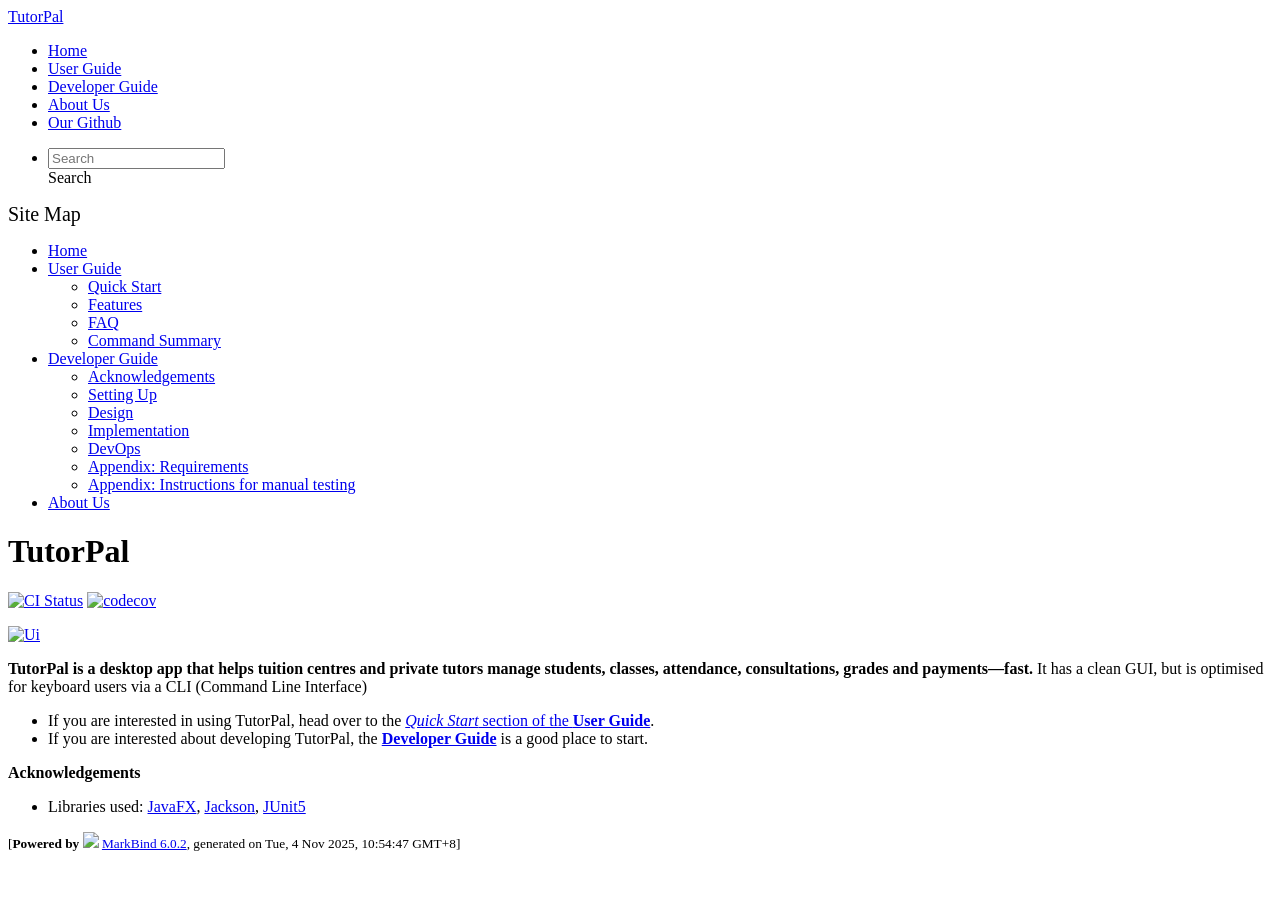
==== index.html @ 35890d3b "deploy: 5331c6a513a31ff2a714fd4c2f15bdac00a0bea6" ====
<!DOCTYPE html>
<html>
<head>
    <meta charset="utf-8">
    <meta http-equiv="X-UA-Compatible" content="IE=edge">
    <meta name="generator" content="MarkBind 6.0.2">
    <meta name="viewport" content="width=device-width, initial-scale=1"><title>TutorPal</title> <link rel="stylesheet" href="/tp/markbind/css/bootstrap.min.css"> <link rel="stylesheet" href="/tp/markbind/fontawesome/css/all.min.css"> <link rel="stylesheet" href="/tp/markbind/glyphicons/css/bootstrap-glyphicons.min.css"><link rel="stylesheet" href="/tp/markbind/css/codeblock-light.min.css"><link rel="stylesheet" href="/tp/markbind/css/markbind.min.css"><link rel="stylesheet" href="/tp/plugins/markbind-plugin-anchors/markbind-plugin-anchors.css"><link rel="stylesheet" href="/tp/plugins/markbind-plugin-tree/markbind-plugin-tree.css">
    
  <link rel="stylesheet" href="/tp/stylesheets/main.css">
<link rel="icon" href="/tp/images/SeEduLogo.png"></head>
<script>
  const baseUrl = '/tp'
</script>
<body >
<div id="app"><!--[--><header sticky><div data-v-2dc82f13><nav class="navbar navbar-expand-md d-print-none navbar-dark bg-dark" data-v-2dc82f13><div class="container-fluid" data-v-2dc82f13><div class="navbar-left" data-v-2dc82f13><!--[--><a href="/tp/index.html" title="Home" class="navbar-brand">TutorPal</a><!--]--></div><div class="navbar-default" data-v-2dc82f13><ul class="navbar-nav me-auto mt-2 mt-lg-0" data-v-2dc82f13><!--[--> <li><a href="/tp/index.html" class="nav-link">Home</a></li> <li><a href="/tp/UserGuide.html" class="nav-link">User Guide</a></li> <li><a href="/tp/DeveloperGuide.html" class="nav-link">Developer Guide</a></li> <li><a href="/tp/AboutUs.html" class="nav-link">About Us</a></li> <li><a href="https://github.com/AY2526S1-CS2103T-F11-2/tp/" target="_blank" class="nav-link"><span>Our Github</span></a></li> <!--]--></ul></div><ul class="navbar-nav navbar-right" data-v-2dc82f13><!--[--><li><form class="navbar-form"><div style="position:relative;" class="dropdown" data-v-00e26d0a><!--[--><input value="" data-bs-toggle="dropdown" type="text" class="form-control" placeholder="Search" autocomplete="off" data-v-00e26d0a><div class="form-control placeholder-div-hidden" data-v-00e26d0a>Search</div><!--]--><ul class="dropdown-menu search-dropdown-menu dropdown-menu-hidden dropdown-menu-end" data-v-00e26d0a><!--[--><!--]--></ul></div></form></li><!--]--></ul></div></nav><div style="display:none;" class="lower-navbar-container" data-v-2dc82f13><!--[--><!----><!----><!--]--></div></div></header> <div id="flex-body"><nav id="site-nav" data-v-6b1b63d2><!--[--><div class="site-nav-top"><div class="fw-bold mb-2" style="font-size:1.25rem;">Site Map</div></div> <div class="nav-component slim-scroll"><div class="site-nav-root"><!--[--><ul class="site-nav-list site-nav-list-root" data-v-6b1b63d2><!--[--><li><div class="site-nav-default-list-item site-nav-list-item-0" onclick="handleSiteNavClick(this)"><a href="/tp/index.html">Home</a></div></li> <li><div class="site-nav-default-list-item site-nav-list-item-0" onclick="handleSiteNavClick(this)"><a href="/tp/UserGuide.html">User Guide</a> <div class="site-nav-dropdown-btn-container"><i class="site-nav-dropdown-btn-icon site-nav-rotate-icon" onclick="handleSiteNavClick(this.parentNode.parentNode, false); event.stopPropagation();"><span class="glyphicon glyphicon-menu-down" aria-hidden="true"></span></i></div></div><ul class="site-nav-dropdown-container site-nav-dropdown-container-open site-nav-list"><li><div class="site-nav-default-list-item site-nav-list-item-1" onclick="handleSiteNavClick(this)"><a href="/tp/UserGuide.html#quick-start">Quick Start</a></div></li> <li><div class="site-nav-default-list-item site-nav-list-item-1" onclick="handleSiteNavClick(this)"><a href="/tp/UserGuide.html#features">Features</a></div></li> <li><div class="site-nav-default-list-item site-nav-list-item-1" onclick="handleSiteNavClick(this)"><a href="/tp/UserGuide.html#faq">FAQ</a></div></li> <li><div class="site-nav-default-list-item site-nav-list-item-1" onclick="handleSiteNavClick(this)"><a href="/tp/UserGuide.html#command-summary">Command Summary</a></div></li></ul></li> <li><div class="site-nav-default-list-item site-nav-list-item-0" onclick="handleSiteNavClick(this)"><a href="/tp/DeveloperGuide.html">Developer Guide</a> <div class="site-nav-dropdown-btn-container"><i class="site-nav-dropdown-btn-icon site-nav-rotate-icon" onclick="handleSiteNavClick(this.parentNode.parentNode, false); event.stopPropagation();"><span class="glyphicon glyphicon-menu-down" aria-hidden="true"></span></i></div></div><ul class="site-nav-dropdown-container site-nav-dropdown-container-open site-nav-list"><li><div class="site-nav-default-list-item site-nav-list-item-1" onclick="handleSiteNavClick(this)"><a href="/tp/DeveloperGuide.html#acknowledgements">Acknowledgements</a></div></li> <li><div class="site-nav-default-list-item site-nav-list-item-1" onclick="handleSiteNavClick(this)"><a href="/tp/DeveloperGuide.html#setting-up-getting-started">Setting Up</a></div></li> <li><div class="site-nav-default-list-item site-nav-list-item-1" onclick="handleSiteNavClick(this)"><a href="/tp/DeveloperGuide.html#design">Design</a></div></li> <li><div class="site-nav-default-list-item site-nav-list-item-1" onclick="handleSiteNavClick(this)"><a href="/tp/DeveloperGuide.html#implementation">Implementation</a></div></li> <li><div class="site-nav-default-list-item site-nav-list-item-1" onclick="handleSiteNavClick(this)"><a href="/tp/DeveloperGuide.html#documentation-logging-testing-configuration-dev-ops">DevOps</a></div></li> <li><div class="site-nav-default-list-item site-nav-list-item-1" onclick="handleSiteNavClick(this)"><a href="/tp/DeveloperGuide.html#appendix-requirements">Appendix: Requirements</a></div></li> <li><div class="site-nav-default-list-item site-nav-list-item-1" onclick="handleSiteNavClick(this)"><a href="/tp/DeveloperGuide.html#appendix-instructions-for-manual-testing">Appendix: Instructions for manual testing</a></div></li></ul></li> <li><div class="site-nav-default-list-item site-nav-list-item-0" onclick="handleSiteNavClick(this)"><a href="/tp/AboutUs.html">About Us</a></div></li><!--]--><!--v-if--></ul><!--]--></div></div><!--]--><!--v-if--></nav> <div id="content-wrapper"><h1 id="tutorpal">TutorPal<a class="fa fa-anchor" href="#tutorpal" onclick="event.stopPropagation()"></a></h1> <p><a href="https://github.com/se-edu/addressbook-level3/actions"><img src="https://github.com/se-edu/addressbook-level3/workflows/Java%20CI/badge.svg" alt="CI Status" class="img-fluid"></a> <a href="https://codecov.io/gh/se-edu/addressbook-level3"><img src="https://codecov.io/gh/se-edu/addressbook-level3/branch/master/graph/badge.svg" alt="codecov" class="img-fluid"></a></p> <p><a href="/tp/images/Ui.png" target="_self"><img src="/tp/images/Ui.png" alt="Ui" class="img-fluid"></a></p> <p><strong>TutorPal is a desktop app that helps tuition centres and
private tutors manage students, classes, attendance, consultations,
grades and payments—fast.</strong>
It has a clean GUI, but is optimised for keyboard users via a CLI (Command Line Interface)</p> <ul><li>If you are interested in using TutorPal, head over to the <a href="/tp/UserGuide.html#quick-start"><em>Quick Start</em> section of the <strong>User Guide</strong></a>.</li> <li>If you are interested about developing TutorPal, the <a href="/tp/DeveloperGuide.html"><strong>Developer Guide</strong></a> is a good place to start.</li></ul> <p><strong>Acknowledgements</strong></p> <ul><li>Libraries used: <a href="https://openjfx.io/">JavaFX</a>, <a href="https://github.com/FasterXML/jackson">Jackson</a>, <a href="https://github.com/junit-team/junit5">JUnit5</a></li></ul></div> <nav id="page-nav" data-v-6b1b63d2><!--[--><div class="nav-component slim-scroll"></div><!--]--><!--v-if--></nav> <div class="scroll-top-button fa-lg d-print-none" style="display:none;bottom:2%;right:2%;position:fixed;" aria-hidden="true"><!--[--><i class="fas fa-arrow-circle-up"></i><!--]--></div></div> <footer><div class="text-center"><small>[<span><strong>Powered by</strong></span> <img src="https://markbind.org/favicon.ico" width="30"> <a href="https://markbind.org/">MarkBind 6.0.2</a>, generated on Tue, 4 Nov 2025, 10:54:47 GMT+8]</small></div></footer><!--]--></div>
</body><script src="/tp/markbind/js/bootstrap-utility.min.js"></script>
<script src="/tp/markbind/js/polyfill.min.js"></script>
<script src="/tp/markbind/js/vue.global.prod.min.js"></script>
<script src="/tp/markbind/js/markbind.min.js"></script>
<script src="index.page-vue-render.js"></script>
<script>
  MarkBind.setupWithSearch()
</script>
</html>
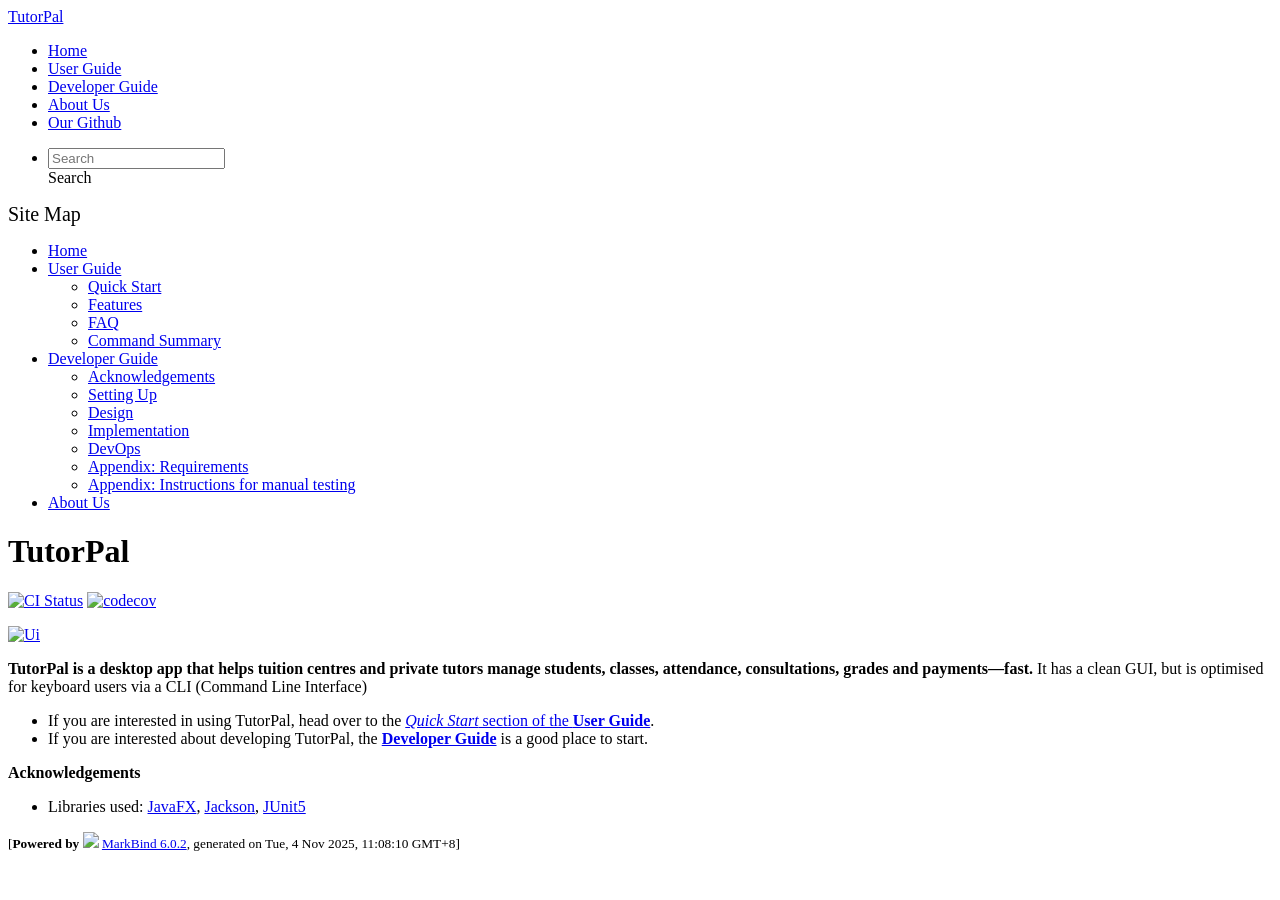
==== commit a95b32be: "deploy: de6df5395a0c52f2ced80271413b5a631f205298" ====
--- a/index.html
+++ b/index.html
@@ -15,7 +15,7 @@
 <div id="app"><!--[--><header sticky><div data-v-2dc82f13><nav class="navbar navbar-expand-md d-print-none navbar-dark bg-dark" data-v-2dc82f13><div class="container-fluid" data-v-2dc82f13><div class="navbar-left" data-v-2dc82f13><!--[--><a href="/tp/index.html" title="Home" class="navbar-brand">TutorPal</a><!--]--></div><div class="navbar-default" data-v-2dc82f13><ul class="navbar-nav me-auto mt-2 mt-lg-0" data-v-2dc82f13><!--[--> <li><a href="/tp/index.html" class="nav-link">Home</a></li> <li><a href="/tp/UserGuide.html" class="nav-link">User Guide</a></li> <li><a href="/tp/DeveloperGuide.html" class="nav-link">Developer Guide</a></li> <li><a href="/tp/AboutUs.html" class="nav-link">About Us</a></li> <li><a href="https://github.com/AY2526S1-CS2103T-F11-2/tp/" target="_blank" class="nav-link"><span>Our Github</span></a></li> <!--]--></ul></div><ul class="navbar-nav navbar-right" data-v-2dc82f13><!--[--><li><form class="navbar-form"><div style="position:relative;" class="dropdown" data-v-00e26d0a><!--[--><input value="" data-bs-toggle="dropdown" type="text" class="form-control" placeholder="Search" autocomplete="off" data-v-00e26d0a><div class="form-control placeholder-div-hidden" data-v-00e26d0a>Search</div><!--]--><ul class="dropdown-menu search-dropdown-menu dropdown-menu-hidden dropdown-menu-end" data-v-00e26d0a><!--[--><!--]--></ul></div></form></li><!--]--></ul></div></nav><div style="display:none;" class="lower-navbar-container" data-v-2dc82f13><!--[--><!----><!----><!--]--></div></div></header> <div id="flex-body"><nav id="site-nav" data-v-6b1b63d2><!--[--><div class="site-nav-top"><div class="fw-bold mb-2" style="font-size:1.25rem;">Site Map</div></div> <div class="nav-component slim-scroll"><div class="site-nav-root"><!--[--><ul class="site-nav-list site-nav-list-root" data-v-6b1b63d2><!--[--><li><div class="site-nav-default-list-item site-nav-list-item-0" onclick="handleSiteNavClick(this)"><a href="/tp/index.html">Home</a></div></li> <li><div class="site-nav-default-list-item site-nav-list-item-0" onclick="handleSiteNavClick(this)"><a href="/tp/UserGuide.html">User Guide</a> <div class="site-nav-dropdown-btn-container"><i class="site-nav-dropdown-btn-icon site-nav-rotate-icon" onclick="handleSiteNavClick(this.parentNode.parentNode, false); event.stopPropagation();"><span class="glyphicon glyphicon-menu-down" aria-hidden="true"></span></i></div></div><ul class="site-nav-dropdown-container site-nav-dropdown-container-open site-nav-list"><li><div class="site-nav-default-list-item site-nav-list-item-1" onclick="handleSiteNavClick(this)"><a href="/tp/UserGuide.html#quick-start">Quick Start</a></div></li> <li><div class="site-nav-default-list-item site-nav-list-item-1" onclick="handleSiteNavClick(this)"><a href="/tp/UserGuide.html#features">Features</a></div></li> <li><div class="site-nav-default-list-item site-nav-list-item-1" onclick="handleSiteNavClick(this)"><a href="/tp/UserGuide.html#faq">FAQ</a></div></li> <li><div class="site-nav-default-list-item site-nav-list-item-1" onclick="handleSiteNavClick(this)"><a href="/tp/UserGuide.html#command-summary">Command Summary</a></div></li></ul></li> <li><div class="site-nav-default-list-item site-nav-list-item-0" onclick="handleSiteNavClick(this)"><a href="/tp/DeveloperGuide.html">Developer Guide</a> <div class="site-nav-dropdown-btn-container"><i class="site-nav-dropdown-btn-icon site-nav-rotate-icon" onclick="handleSiteNavClick(this.parentNode.parentNode, false); event.stopPropagation();"><span class="glyphicon glyphicon-menu-down" aria-hidden="true"></span></i></div></div><ul class="site-nav-dropdown-container site-nav-dropdown-container-open site-nav-list"><li><div class="site-nav-default-list-item site-nav-list-item-1" onclick="handleSiteNavClick(this)"><a href="/tp/DeveloperGuide.html#acknowledgements">Acknowledgements</a></div></li> <li><div class="site-nav-default-list-item site-nav-list-item-1" onclick="handleSiteNavClick(this)"><a href="/tp/DeveloperGuide.html#setting-up-getting-started">Setting Up</a></div></li> <li><div class="site-nav-default-list-item site-nav-list-item-1" onclick="handleSiteNavClick(this)"><a href="/tp/DeveloperGuide.html#design">Design</a></div></li> <li><div class="site-nav-default-list-item site-nav-list-item-1" onclick="handleSiteNavClick(this)"><a href="/tp/DeveloperGuide.html#implementation">Implementation</a></div></li> <li><div class="site-nav-default-list-item site-nav-list-item-1" onclick="handleSiteNavClick(this)"><a href="/tp/DeveloperGuide.html#documentation-logging-testing-configuration-dev-ops">DevOps</a></div></li> <li><div class="site-nav-default-list-item site-nav-list-item-1" onclick="handleSiteNavClick(this)"><a href="/tp/DeveloperGuide.html#appendix-requirements">Appendix: Requirements</a></div></li> <li><div class="site-nav-default-list-item site-nav-list-item-1" onclick="handleSiteNavClick(this)"><a href="/tp/DeveloperGuide.html#appendix-instructions-for-manual-testing">Appendix: Instructions for manual testing</a></div></li></ul></li> <li><div class="site-nav-default-list-item site-nav-list-item-0" onclick="handleSiteNavClick(this)"><a href="/tp/AboutUs.html">About Us</a></div></li><!--]--><!--v-if--></ul><!--]--></div></div><!--]--><!--v-if--></nav> <div id="content-wrapper"><h1 id="tutorpal">TutorPal<a class="fa fa-anchor" href="#tutorpal" onclick="event.stopPropagation()"></a></h1> <p><a href="https://github.com/se-edu/addressbook-level3/actions"><img src="https://github.com/se-edu/addressbook-level3/workflows/Java%20CI/badge.svg" alt="CI Status" class="img-fluid"></a> <a href="https://codecov.io/gh/se-edu/addressbook-level3"><img src="https://codecov.io/gh/se-edu/addressbook-level3/branch/master/graph/badge.svg" alt="codecov" class="img-fluid"></a></p> <p><a href="/tp/images/Ui.png" target="_self"><img src="/tp/images/Ui.png" alt="Ui" class="img-fluid"></a></p> <p><strong>TutorPal is a desktop app that helps tuition centres and
 private tutors manage students, classes, attendance, consultations,
 grades and payments—fast.</strong>
-It has a clean GUI, but is optimised for keyboard users via a CLI (Command Line Interface)</p> <ul><li>If you are interested in using TutorPal, head over to the <a href="/tp/UserGuide.html#quick-start"><em>Quick Start</em> section of the <strong>User Guide</strong></a>.</li> <li>If you are interested about developing TutorPal, the <a href="/tp/DeveloperGuide.html"><strong>Developer Guide</strong></a> is a good place to start.</li></ul> <p><strong>Acknowledgements</strong></p> <ul><li>Libraries used: <a href="https://openjfx.io/">JavaFX</a>, <a href="https://github.com/FasterXML/jackson">Jackson</a>, <a href="https://github.com/junit-team/junit5">JUnit5</a></li></ul></div> <nav id="page-nav" data-v-6b1b63d2><!--[--><div class="nav-component slim-scroll"></div><!--]--><!--v-if--></nav> <div class="scroll-top-button fa-lg d-print-none" style="display:none;bottom:2%;right:2%;position:fixed;" aria-hidden="true"><!--[--><i class="fas fa-arrow-circle-up"></i><!--]--></div></div> <footer><div class="text-center"><small>[<span><strong>Powered by</strong></span> <img src="https://markbind.org/favicon.ico" width="30"> <a href="https://markbind.org/">MarkBind 6.0.2</a>, generated on Tue, 4 Nov 2025, 10:54:47 GMT+8]</small></div></footer><!--]--></div>
+It has a clean GUI, but is optimised for keyboard users via a CLI (Command Line Interface)</p> <ul><li>If you are interested in using TutorPal, head over to the <a href="/tp/UserGuide.html#quick-start"><em>Quick Start</em> section of the <strong>User Guide</strong></a>.</li> <li>If you are interested about developing TutorPal, the <a href="/tp/DeveloperGuide.html"><strong>Developer Guide</strong></a> is a good place to start.</li></ul> <p><strong>Acknowledgements</strong></p> <ul><li>Libraries used: <a href="https://openjfx.io/">JavaFX</a>, <a href="https://github.com/FasterXML/jackson">Jackson</a>, <a href="https://github.com/junit-team/junit5">JUnit5</a></li></ul></div> <nav id="page-nav" data-v-6b1b63d2><!--[--><div class="nav-component slim-scroll"></div><!--]--><!--v-if--></nav> <div class="scroll-top-button fa-lg d-print-none" style="display:none;bottom:2%;right:2%;position:fixed;" aria-hidden="true"><!--[--><i class="fas fa-arrow-circle-up"></i><!--]--></div></div> <footer><div class="text-center"><small>[<span><strong>Powered by</strong></span> <img src="https://markbind.org/favicon.ico" width="30"> <a href="https://markbind.org/">MarkBind 6.0.2</a>, generated on Tue, 4 Nov 2025, 11:08:10 GMT+8]</small></div></footer><!--]--></div>
 </body><script src="/tp/markbind/js/bootstrap-utility.min.js"></script>
 <script src="/tp/markbind/js/polyfill.min.js"></script>
 <script src="/tp/markbind/js/vue.global.prod.min.js"></script>
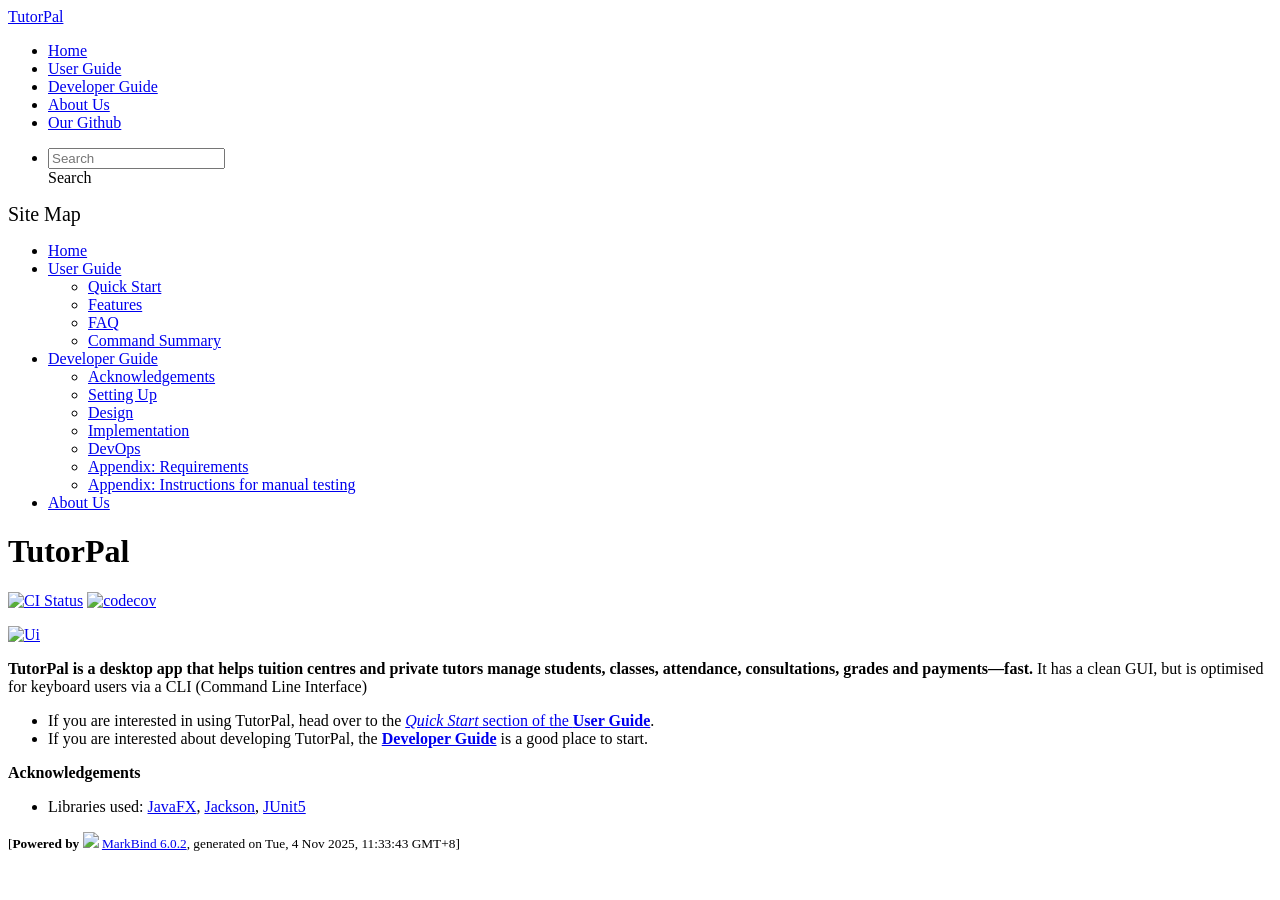
==== commit 2af66240: "deploy: 13dc72e215490f3f77871e82ad3a92ab6d94c599" ====
--- a/index.html
+++ b/index.html
@@ -15,7 +15,7 @@
 <div id="app"><!--[--><header sticky><div data-v-2dc82f13><nav class="navbar navbar-expand-md d-print-none navbar-dark bg-dark" data-v-2dc82f13><div class="container-fluid" data-v-2dc82f13><div class="navbar-left" data-v-2dc82f13><!--[--><a href="/tp/index.html" title="Home" class="navbar-brand">TutorPal</a><!--]--></div><div class="navbar-default" data-v-2dc82f13><ul class="navbar-nav me-auto mt-2 mt-lg-0" data-v-2dc82f13><!--[--> <li><a href="/tp/index.html" class="nav-link">Home</a></li> <li><a href="/tp/UserGuide.html" class="nav-link">User Guide</a></li> <li><a href="/tp/DeveloperGuide.html" class="nav-link">Developer Guide</a></li> <li><a href="/tp/AboutUs.html" class="nav-link">About Us</a></li> <li><a href="https://github.com/AY2526S1-CS2103T-F11-2/tp/" target="_blank" class="nav-link"><span>Our Github</span></a></li> <!--]--></ul></div><ul class="navbar-nav navbar-right" data-v-2dc82f13><!--[--><li><form class="navbar-form"><div style="position:relative;" class="dropdown" data-v-00e26d0a><!--[--><input value="" data-bs-toggle="dropdown" type="text" class="form-control" placeholder="Search" autocomplete="off" data-v-00e26d0a><div class="form-control placeholder-div-hidden" data-v-00e26d0a>Search</div><!--]--><ul class="dropdown-menu search-dropdown-menu dropdown-menu-hidden dropdown-menu-end" data-v-00e26d0a><!--[--><!--]--></ul></div></form></li><!--]--></ul></div></nav><div style="display:none;" class="lower-navbar-container" data-v-2dc82f13><!--[--><!----><!----><!--]--></div></div></header> <div id="flex-body"><nav id="site-nav" data-v-6b1b63d2><!--[--><div class="site-nav-top"><div class="fw-bold mb-2" style="font-size:1.25rem;">Site Map</div></div> <div class="nav-component slim-scroll"><div class="site-nav-root"><!--[--><ul class="site-nav-list site-nav-list-root" data-v-6b1b63d2><!--[--><li><div class="site-nav-default-list-item site-nav-list-item-0" onclick="handleSiteNavClick(this)"><a href="/tp/index.html">Home</a></div></li> <li><div class="site-nav-default-list-item site-nav-list-item-0" onclick="handleSiteNavClick(this)"><a href="/tp/UserGuide.html">User Guide</a> <div class="site-nav-dropdown-btn-container"><i class="site-nav-dropdown-btn-icon site-nav-rotate-icon" onclick="handleSiteNavClick(this.parentNode.parentNode, false); event.stopPropagation();"><span class="glyphicon glyphicon-menu-down" aria-hidden="true"></span></i></div></div><ul class="site-nav-dropdown-container site-nav-dropdown-container-open site-nav-list"><li><div class="site-nav-default-list-item site-nav-list-item-1" onclick="handleSiteNavClick(this)"><a href="/tp/UserGuide.html#quick-start">Quick Start</a></div></li> <li><div class="site-nav-default-list-item site-nav-list-item-1" onclick="handleSiteNavClick(this)"><a href="/tp/UserGuide.html#features">Features</a></div></li> <li><div class="site-nav-default-list-item site-nav-list-item-1" onclick="handleSiteNavClick(this)"><a href="/tp/UserGuide.html#faq">FAQ</a></div></li> <li><div class="site-nav-default-list-item site-nav-list-item-1" onclick="handleSiteNavClick(this)"><a href="/tp/UserGuide.html#command-summary">Command Summary</a></div></li></ul></li> <li><div class="site-nav-default-list-item site-nav-list-item-0" onclick="handleSiteNavClick(this)"><a href="/tp/DeveloperGuide.html">Developer Guide</a> <div class="site-nav-dropdown-btn-container"><i class="site-nav-dropdown-btn-icon site-nav-rotate-icon" onclick="handleSiteNavClick(this.parentNode.parentNode, false); event.stopPropagation();"><span class="glyphicon glyphicon-menu-down" aria-hidden="true"></span></i></div></div><ul class="site-nav-dropdown-container site-nav-dropdown-container-open site-nav-list"><li><div class="site-nav-default-list-item site-nav-list-item-1" onclick="handleSiteNavClick(this)"><a href="/tp/DeveloperGuide.html#acknowledgements">Acknowledgements</a></div></li> <li><div class="site-nav-default-list-item site-nav-list-item-1" onclick="handleSiteNavClick(this)"><a href="/tp/DeveloperGuide.html#setting-up-getting-started">Setting Up</a></div></li> <li><div class="site-nav-default-list-item site-nav-list-item-1" onclick="handleSiteNavClick(this)"><a href="/tp/DeveloperGuide.html#design">Design</a></div></li> <li><div class="site-nav-default-list-item site-nav-list-item-1" onclick="handleSiteNavClick(this)"><a href="/tp/DeveloperGuide.html#implementation">Implementation</a></div></li> <li><div class="site-nav-default-list-item site-nav-list-item-1" onclick="handleSiteNavClick(this)"><a href="/tp/DeveloperGuide.html#documentation-logging-testing-configuration-dev-ops">DevOps</a></div></li> <li><div class="site-nav-default-list-item site-nav-list-item-1" onclick="handleSiteNavClick(this)"><a href="/tp/DeveloperGuide.html#appendix-requirements">Appendix: Requirements</a></div></li> <li><div class="site-nav-default-list-item site-nav-list-item-1" onclick="handleSiteNavClick(this)"><a href="/tp/DeveloperGuide.html#appendix-instructions-for-manual-testing">Appendix: Instructions for manual testing</a></div></li></ul></li> <li><div class="site-nav-default-list-item site-nav-list-item-0" onclick="handleSiteNavClick(this)"><a href="/tp/AboutUs.html">About Us</a></div></li><!--]--><!--v-if--></ul><!--]--></div></div><!--]--><!--v-if--></nav> <div id="content-wrapper"><h1 id="tutorpal">TutorPal<a class="fa fa-anchor" href="#tutorpal" onclick="event.stopPropagation()"></a></h1> <p><a href="https://github.com/se-edu/addressbook-level3/actions"><img src="https://github.com/se-edu/addressbook-level3/workflows/Java%20CI/badge.svg" alt="CI Status" class="img-fluid"></a> <a href="https://codecov.io/gh/se-edu/addressbook-level3"><img src="https://codecov.io/gh/se-edu/addressbook-level3/branch/master/graph/badge.svg" alt="codecov" class="img-fluid"></a></p> <p><a href="/tp/images/Ui.png" target="_self"><img src="/tp/images/Ui.png" alt="Ui" class="img-fluid"></a></p> <p><strong>TutorPal is a desktop app that helps tuition centres and
 private tutors manage students, classes, attendance, consultations,
 grades and payments—fast.</strong>
-It has a clean GUI, but is optimised for keyboard users via a CLI (Command Line Interface)</p> <ul><li>If you are interested in using TutorPal, head over to the <a href="/tp/UserGuide.html#quick-start"><em>Quick Start</em> section of the <strong>User Guide</strong></a>.</li> <li>If you are interested about developing TutorPal, the <a href="/tp/DeveloperGuide.html"><strong>Developer Guide</strong></a> is a good place to start.</li></ul> <p><strong>Acknowledgements</strong></p> <ul><li>Libraries used: <a href="https://openjfx.io/">JavaFX</a>, <a href="https://github.com/FasterXML/jackson">Jackson</a>, <a href="https://github.com/junit-team/junit5">JUnit5</a></li></ul></div> <nav id="page-nav" data-v-6b1b63d2><!--[--><div class="nav-component slim-scroll"></div><!--]--><!--v-if--></nav> <div class="scroll-top-button fa-lg d-print-none" style="display:none;bottom:2%;right:2%;position:fixed;" aria-hidden="true"><!--[--><i class="fas fa-arrow-circle-up"></i><!--]--></div></div> <footer><div class="text-center"><small>[<span><strong>Powered by</strong></span> <img src="https://markbind.org/favicon.ico" width="30"> <a href="https://markbind.org/">MarkBind 6.0.2</a>, generated on Tue, 4 Nov 2025, 11:08:10 GMT+8]</small></div></footer><!--]--></div>
+It has a clean GUI, but is optimised for keyboard users via a CLI (Command Line Interface)</p> <ul><li>If you are interested in using TutorPal, head over to the <a href="/tp/UserGuide.html#quick-start"><em>Quick Start</em> section of the <strong>User Guide</strong></a>.</li> <li>If you are interested about developing TutorPal, the <a href="/tp/DeveloperGuide.html"><strong>Developer Guide</strong></a> is a good place to start.</li></ul> <p><strong>Acknowledgements</strong></p> <ul><li>Libraries used: <a href="https://openjfx.io/">JavaFX</a>, <a href="https://github.com/FasterXML/jackson">Jackson</a>, <a href="https://github.com/junit-team/junit5">JUnit5</a></li></ul></div> <nav id="page-nav" data-v-6b1b63d2><!--[--><div class="nav-component slim-scroll"></div><!--]--><!--v-if--></nav> <div class="scroll-top-button fa-lg d-print-none" style="display:none;bottom:2%;right:2%;position:fixed;" aria-hidden="true"><!--[--><i class="fas fa-arrow-circle-up"></i><!--]--></div></div> <footer><div class="text-center"><small>[<span><strong>Powered by</strong></span> <img src="https://markbind.org/favicon.ico" width="30"> <a href="https://markbind.org/">MarkBind 6.0.2</a>, generated on Tue, 4 Nov 2025, 11:33:43 GMT+8]</small></div></footer><!--]--></div>
 </body><script src="/tp/markbind/js/bootstrap-utility.min.js"></script>
 <script src="/tp/markbind/js/polyfill.min.js"></script>
 <script src="/tp/markbind/js/vue.global.prod.min.js"></script>
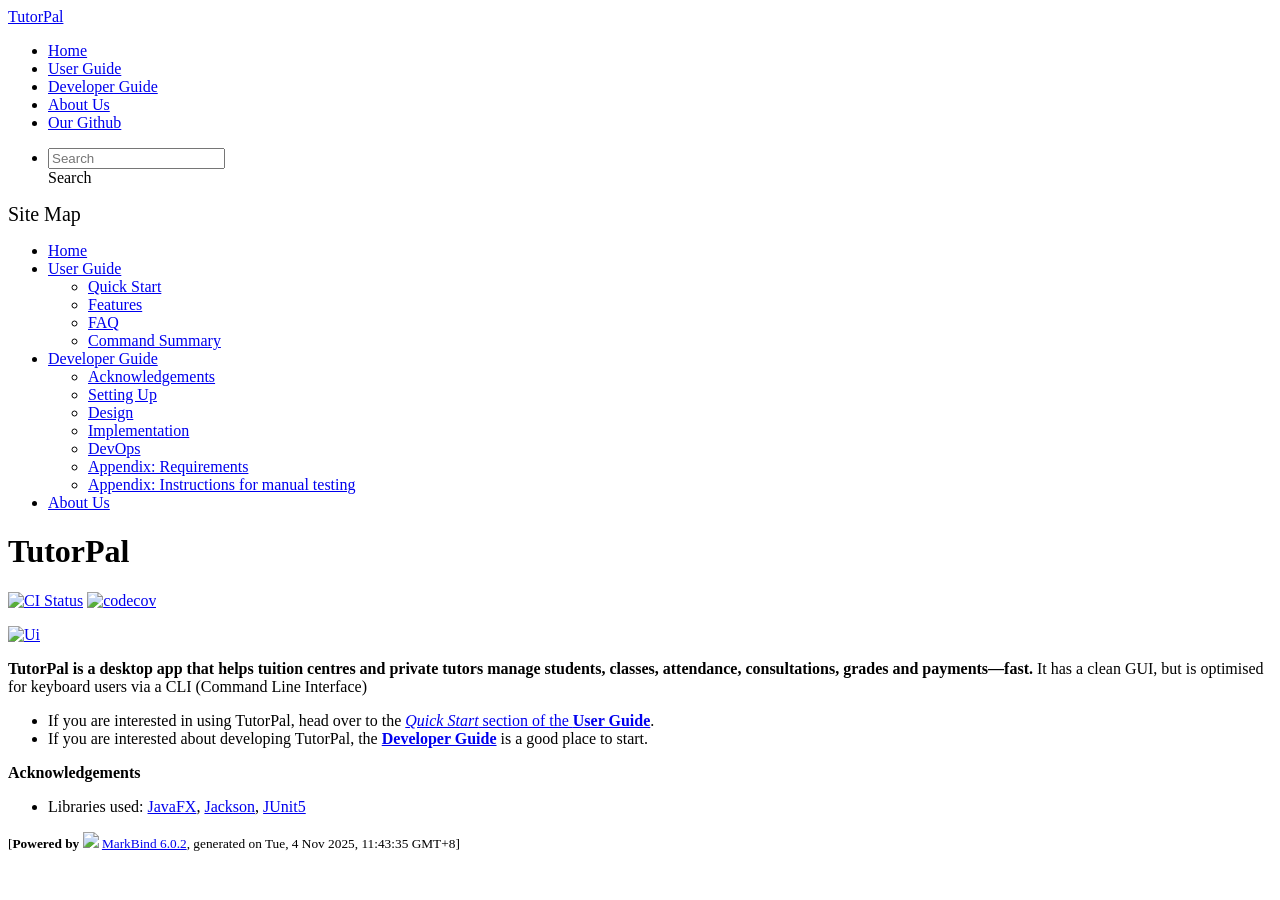
==== commit 6ff0592e: "deploy: 3fb3d4c4ee68ea5bd006fadc5003fff955e5c120" ====
--- a/index.html
+++ b/index.html
@@ -15,7 +15,7 @@
 <div id="app"><!--[--><header sticky><div data-v-2dc82f13><nav class="navbar navbar-expand-md d-print-none navbar-dark bg-dark" data-v-2dc82f13><div class="container-fluid" data-v-2dc82f13><div class="navbar-left" data-v-2dc82f13><!--[--><a href="/tp/index.html" title="Home" class="navbar-brand">TutorPal</a><!--]--></div><div class="navbar-default" data-v-2dc82f13><ul class="navbar-nav me-auto mt-2 mt-lg-0" data-v-2dc82f13><!--[--> <li><a href="/tp/index.html" class="nav-link">Home</a></li> <li><a href="/tp/UserGuide.html" class="nav-link">User Guide</a></li> <li><a href="/tp/DeveloperGuide.html" class="nav-link">Developer Guide</a></li> <li><a href="/tp/AboutUs.html" class="nav-link">About Us</a></li> <li><a href="https://github.com/AY2526S1-CS2103T-F11-2/tp/" target="_blank" class="nav-link"><span>Our Github</span></a></li> <!--]--></ul></div><ul class="navbar-nav navbar-right" data-v-2dc82f13><!--[--><li><form class="navbar-form"><div style="position:relative;" class="dropdown" data-v-00e26d0a><!--[--><input value="" data-bs-toggle="dropdown" type="text" class="form-control" placeholder="Search" autocomplete="off" data-v-00e26d0a><div class="form-control placeholder-div-hidden" data-v-00e26d0a>Search</div><!--]--><ul class="dropdown-menu search-dropdown-menu dropdown-menu-hidden dropdown-menu-end" data-v-00e26d0a><!--[--><!--]--></ul></div></form></li><!--]--></ul></div></nav><div style="display:none;" class="lower-navbar-container" data-v-2dc82f13><!--[--><!----><!----><!--]--></div></div></header> <div id="flex-body"><nav id="site-nav" data-v-6b1b63d2><!--[--><div class="site-nav-top"><div class="fw-bold mb-2" style="font-size:1.25rem;">Site Map</div></div> <div class="nav-component slim-scroll"><div class="site-nav-root"><!--[--><ul class="site-nav-list site-nav-list-root" data-v-6b1b63d2><!--[--><li><div class="site-nav-default-list-item site-nav-list-item-0" onclick="handleSiteNavClick(this)"><a href="/tp/index.html">Home</a></div></li> <li><div class="site-nav-default-list-item site-nav-list-item-0" onclick="handleSiteNavClick(this)"><a href="/tp/UserGuide.html">User Guide</a> <div class="site-nav-dropdown-btn-container"><i class="site-nav-dropdown-btn-icon site-nav-rotate-icon" onclick="handleSiteNavClick(this.parentNode.parentNode, false); event.stopPropagation();"><span class="glyphicon glyphicon-menu-down" aria-hidden="true"></span></i></div></div><ul class="site-nav-dropdown-container site-nav-dropdown-container-open site-nav-list"><li><div class="site-nav-default-list-item site-nav-list-item-1" onclick="handleSiteNavClick(this)"><a href="/tp/UserGuide.html#quick-start">Quick Start</a></div></li> <li><div class="site-nav-default-list-item site-nav-list-item-1" onclick="handleSiteNavClick(this)"><a href="/tp/UserGuide.html#features">Features</a></div></li> <li><div class="site-nav-default-list-item site-nav-list-item-1" onclick="handleSiteNavClick(this)"><a href="/tp/UserGuide.html#faq">FAQ</a></div></li> <li><div class="site-nav-default-list-item site-nav-list-item-1" onclick="handleSiteNavClick(this)"><a href="/tp/UserGuide.html#command-summary">Command Summary</a></div></li></ul></li> <li><div class="site-nav-default-list-item site-nav-list-item-0" onclick="handleSiteNavClick(this)"><a href="/tp/DeveloperGuide.html">Developer Guide</a> <div class="site-nav-dropdown-btn-container"><i class="site-nav-dropdown-btn-icon site-nav-rotate-icon" onclick="handleSiteNavClick(this.parentNode.parentNode, false); event.stopPropagation();"><span class="glyphicon glyphicon-menu-down" aria-hidden="true"></span></i></div></div><ul class="site-nav-dropdown-container site-nav-dropdown-container-open site-nav-list"><li><div class="site-nav-default-list-item site-nav-list-item-1" onclick="handleSiteNavClick(this)"><a href="/tp/DeveloperGuide.html#acknowledgements">Acknowledgements</a></div></li> <li><div class="site-nav-default-list-item site-nav-list-item-1" onclick="handleSiteNavClick(this)"><a href="/tp/DeveloperGuide.html#setting-up-getting-started">Setting Up</a></div></li> <li><div class="site-nav-default-list-item site-nav-list-item-1" onclick="handleSiteNavClick(this)"><a href="/tp/DeveloperGuide.html#design">Design</a></div></li> <li><div class="site-nav-default-list-item site-nav-list-item-1" onclick="handleSiteNavClick(this)"><a href="/tp/DeveloperGuide.html#implementation">Implementation</a></div></li> <li><div class="site-nav-default-list-item site-nav-list-item-1" onclick="handleSiteNavClick(this)"><a href="/tp/DeveloperGuide.html#documentation-logging-testing-configuration-dev-ops">DevOps</a></div></li> <li><div class="site-nav-default-list-item site-nav-list-item-1" onclick="handleSiteNavClick(this)"><a href="/tp/DeveloperGuide.html#appendix-requirements">Appendix: Requirements</a></div></li> <li><div class="site-nav-default-list-item site-nav-list-item-1" onclick="handleSiteNavClick(this)"><a href="/tp/DeveloperGuide.html#appendix-instructions-for-manual-testing">Appendix: Instructions for manual testing</a></div></li></ul></li> <li><div class="site-nav-default-list-item site-nav-list-item-0" onclick="handleSiteNavClick(this)"><a href="/tp/AboutUs.html">About Us</a></div></li><!--]--><!--v-if--></ul><!--]--></div></div><!--]--><!--v-if--></nav> <div id="content-wrapper"><h1 id="tutorpal">TutorPal<a class="fa fa-anchor" href="#tutorpal" onclick="event.stopPropagation()"></a></h1> <p><a href="https://github.com/se-edu/addressbook-level3/actions"><img src="https://github.com/se-edu/addressbook-level3/workflows/Java%20CI/badge.svg" alt="CI Status" class="img-fluid"></a> <a href="https://codecov.io/gh/se-edu/addressbook-level3"><img src="https://codecov.io/gh/se-edu/addressbook-level3/branch/master/graph/badge.svg" alt="codecov" class="img-fluid"></a></p> <p><a href="/tp/images/Ui.png" target="_self"><img src="/tp/images/Ui.png" alt="Ui" class="img-fluid"></a></p> <p><strong>TutorPal is a desktop app that helps tuition centres and
 private tutors manage students, classes, attendance, consultations,
 grades and payments—fast.</strong>
-It has a clean GUI, but is optimised for keyboard users via a CLI (Command Line Interface)</p> <ul><li>If you are interested in using TutorPal, head over to the <a href="/tp/UserGuide.html#quick-start"><em>Quick Start</em> section of the <strong>User Guide</strong></a>.</li> <li>If you are interested about developing TutorPal, the <a href="/tp/DeveloperGuide.html"><strong>Developer Guide</strong></a> is a good place to start.</li></ul> <p><strong>Acknowledgements</strong></p> <ul><li>Libraries used: <a href="https://openjfx.io/">JavaFX</a>, <a href="https://github.com/FasterXML/jackson">Jackson</a>, <a href="https://github.com/junit-team/junit5">JUnit5</a></li></ul></div> <nav id="page-nav" data-v-6b1b63d2><!--[--><div class="nav-component slim-scroll"></div><!--]--><!--v-if--></nav> <div class="scroll-top-button fa-lg d-print-none" style="display:none;bottom:2%;right:2%;position:fixed;" aria-hidden="true"><!--[--><i class="fas fa-arrow-circle-up"></i><!--]--></div></div> <footer><div class="text-center"><small>[<span><strong>Powered by</strong></span> <img src="https://markbind.org/favicon.ico" width="30"> <a href="https://markbind.org/">MarkBind 6.0.2</a>, generated on Tue, 4 Nov 2025, 11:33:43 GMT+8]</small></div></footer><!--]--></div>
+It has a clean GUI, but is optimised for keyboard users via a CLI (Command Line Interface)</p> <ul><li>If you are interested in using TutorPal, head over to the <a href="/tp/UserGuide.html#quick-start"><em>Quick Start</em> section of the <strong>User Guide</strong></a>.</li> <li>If you are interested about developing TutorPal, the <a href="/tp/DeveloperGuide.html"><strong>Developer Guide</strong></a> is a good place to start.</li></ul> <p><strong>Acknowledgements</strong></p> <ul><li>Libraries used: <a href="https://openjfx.io/">JavaFX</a>, <a href="https://github.com/FasterXML/jackson">Jackson</a>, <a href="https://github.com/junit-team/junit5">JUnit5</a></li></ul></div> <nav id="page-nav" data-v-6b1b63d2><!--[--><div class="nav-component slim-scroll"></div><!--]--><!--v-if--></nav> <div class="scroll-top-button fa-lg d-print-none" style="display:none;bottom:2%;right:2%;position:fixed;" aria-hidden="true"><!--[--><i class="fas fa-arrow-circle-up"></i><!--]--></div></div> <footer><div class="text-center"><small>[<span><strong>Powered by</strong></span> <img src="https://markbind.org/favicon.ico" width="30"> <a href="https://markbind.org/">MarkBind 6.0.2</a>, generated on Tue, 4 Nov 2025, 11:43:35 GMT+8]</small></div></footer><!--]--></div>
 </body><script src="/tp/markbind/js/bootstrap-utility.min.js"></script>
 <script src="/tp/markbind/js/polyfill.min.js"></script>
 <script src="/tp/markbind/js/vue.global.prod.min.js"></script>
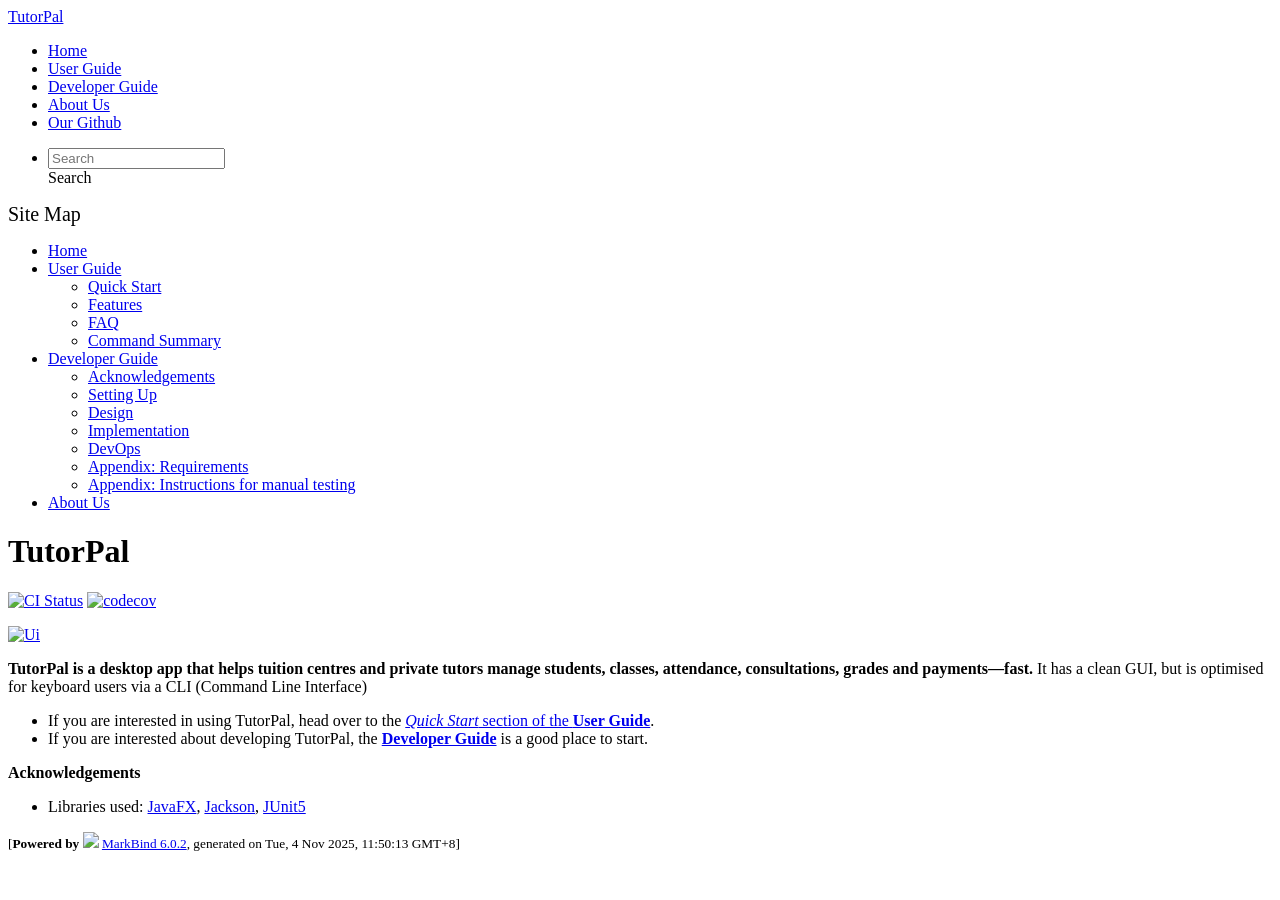
==== commit 42ce104e: "deploy: ecd62d94f8060cb4a406029ac504e047807f4706" ====
--- a/index.html
+++ b/index.html
@@ -15,7 +15,7 @@
 <div id="app"><!--[--><header sticky><div data-v-2dc82f13><nav class="navbar navbar-expand-md d-print-none navbar-dark bg-dark" data-v-2dc82f13><div class="container-fluid" data-v-2dc82f13><div class="navbar-left" data-v-2dc82f13><!--[--><a href="/tp/index.html" title="Home" class="navbar-brand">TutorPal</a><!--]--></div><div class="navbar-default" data-v-2dc82f13><ul class="navbar-nav me-auto mt-2 mt-lg-0" data-v-2dc82f13><!--[--> <li><a href="/tp/index.html" class="nav-link">Home</a></li> <li><a href="/tp/UserGuide.html" class="nav-link">User Guide</a></li> <li><a href="/tp/DeveloperGuide.html" class="nav-link">Developer Guide</a></li> <li><a href="/tp/AboutUs.html" class="nav-link">About Us</a></li> <li><a href="https://github.com/AY2526S1-CS2103T-F11-2/tp/" target="_blank" class="nav-link"><span>Our Github</span></a></li> <!--]--></ul></div><ul class="navbar-nav navbar-right" data-v-2dc82f13><!--[--><li><form class="navbar-form"><div style="position:relative;" class="dropdown" data-v-00e26d0a><!--[--><input value="" data-bs-toggle="dropdown" type="text" class="form-control" placeholder="Search" autocomplete="off" data-v-00e26d0a><div class="form-control placeholder-div-hidden" data-v-00e26d0a>Search</div><!--]--><ul class="dropdown-menu search-dropdown-menu dropdown-menu-hidden dropdown-menu-end" data-v-00e26d0a><!--[--><!--]--></ul></div></form></li><!--]--></ul></div></nav><div style="display:none;" class="lower-navbar-container" data-v-2dc82f13><!--[--><!----><!----><!--]--></div></div></header> <div id="flex-body"><nav id="site-nav" data-v-6b1b63d2><!--[--><div class="site-nav-top"><div class="fw-bold mb-2" style="font-size:1.25rem;">Site Map</div></div> <div class="nav-component slim-scroll"><div class="site-nav-root"><!--[--><ul class="site-nav-list site-nav-list-root" data-v-6b1b63d2><!--[--><li><div class="site-nav-default-list-item site-nav-list-item-0" onclick="handleSiteNavClick(this)"><a href="/tp/index.html">Home</a></div></li> <li><div class="site-nav-default-list-item site-nav-list-item-0" onclick="handleSiteNavClick(this)"><a href="/tp/UserGuide.html">User Guide</a> <div class="site-nav-dropdown-btn-container"><i class="site-nav-dropdown-btn-icon site-nav-rotate-icon" onclick="handleSiteNavClick(this.parentNode.parentNode, false); event.stopPropagation();"><span class="glyphicon glyphicon-menu-down" aria-hidden="true"></span></i></div></div><ul class="site-nav-dropdown-container site-nav-dropdown-container-open site-nav-list"><li><div class="site-nav-default-list-item site-nav-list-item-1" onclick="handleSiteNavClick(this)"><a href="/tp/UserGuide.html#quick-start">Quick Start</a></div></li> <li><div class="site-nav-default-list-item site-nav-list-item-1" onclick="handleSiteNavClick(this)"><a href="/tp/UserGuide.html#features">Features</a></div></li> <li><div class="site-nav-default-list-item site-nav-list-item-1" onclick="handleSiteNavClick(this)"><a href="/tp/UserGuide.html#faq">FAQ</a></div></li> <li><div class="site-nav-default-list-item site-nav-list-item-1" onclick="handleSiteNavClick(this)"><a href="/tp/UserGuide.html#command-summary">Command Summary</a></div></li></ul></li> <li><div class="site-nav-default-list-item site-nav-list-item-0" onclick="handleSiteNavClick(this)"><a href="/tp/DeveloperGuide.html">Developer Guide</a> <div class="site-nav-dropdown-btn-container"><i class="site-nav-dropdown-btn-icon site-nav-rotate-icon" onclick="handleSiteNavClick(this.parentNode.parentNode, false); event.stopPropagation();"><span class="glyphicon glyphicon-menu-down" aria-hidden="true"></span></i></div></div><ul class="site-nav-dropdown-container site-nav-dropdown-container-open site-nav-list"><li><div class="site-nav-default-list-item site-nav-list-item-1" onclick="handleSiteNavClick(this)"><a href="/tp/DeveloperGuide.html#acknowledgements">Acknowledgements</a></div></li> <li><div class="site-nav-default-list-item site-nav-list-item-1" onclick="handleSiteNavClick(this)"><a href="/tp/DeveloperGuide.html#setting-up-getting-started">Setting Up</a></div></li> <li><div class="site-nav-default-list-item site-nav-list-item-1" onclick="handleSiteNavClick(this)"><a href="/tp/DeveloperGuide.html#design">Design</a></div></li> <li><div class="site-nav-default-list-item site-nav-list-item-1" onclick="handleSiteNavClick(this)"><a href="/tp/DeveloperGuide.html#implementation">Implementation</a></div></li> <li><div class="site-nav-default-list-item site-nav-list-item-1" onclick="handleSiteNavClick(this)"><a href="/tp/DeveloperGuide.html#documentation-logging-testing-configuration-dev-ops">DevOps</a></div></li> <li><div class="site-nav-default-list-item site-nav-list-item-1" onclick="handleSiteNavClick(this)"><a href="/tp/DeveloperGuide.html#appendix-requirements">Appendix: Requirements</a></div></li> <li><div class="site-nav-default-list-item site-nav-list-item-1" onclick="handleSiteNavClick(this)"><a href="/tp/DeveloperGuide.html#appendix-instructions-for-manual-testing">Appendix: Instructions for manual testing</a></div></li></ul></li> <li><div class="site-nav-default-list-item site-nav-list-item-0" onclick="handleSiteNavClick(this)"><a href="/tp/AboutUs.html">About Us</a></div></li><!--]--><!--v-if--></ul><!--]--></div></div><!--]--><!--v-if--></nav> <div id="content-wrapper"><h1 id="tutorpal">TutorPal<a class="fa fa-anchor" href="#tutorpal" onclick="event.stopPropagation()"></a></h1> <p><a href="https://github.com/se-edu/addressbook-level3/actions"><img src="https://github.com/se-edu/addressbook-level3/workflows/Java%20CI/badge.svg" alt="CI Status" class="img-fluid"></a> <a href="https://codecov.io/gh/se-edu/addressbook-level3"><img src="https://codecov.io/gh/se-edu/addressbook-level3/branch/master/graph/badge.svg" alt="codecov" class="img-fluid"></a></p> <p><a href="/tp/images/Ui.png" target="_self"><img src="/tp/images/Ui.png" alt="Ui" class="img-fluid"></a></p> <p><strong>TutorPal is a desktop app that helps tuition centres and
 private tutors manage students, classes, attendance, consultations,
 grades and payments—fast.</strong>
-It has a clean GUI, but is optimised for keyboard users via a CLI (Command Line Interface)</p> <ul><li>If you are interested in using TutorPal, head over to the <a href="/tp/UserGuide.html#quick-start"><em>Quick Start</em> section of the <strong>User Guide</strong></a>.</li> <li>If you are interested about developing TutorPal, the <a href="/tp/DeveloperGuide.html"><strong>Developer Guide</strong></a> is a good place to start.</li></ul> <p><strong>Acknowledgements</strong></p> <ul><li>Libraries used: <a href="https://openjfx.io/">JavaFX</a>, <a href="https://github.com/FasterXML/jackson">Jackson</a>, <a href="https://github.com/junit-team/junit5">JUnit5</a></li></ul></div> <nav id="page-nav" data-v-6b1b63d2><!--[--><div class="nav-component slim-scroll"></div><!--]--><!--v-if--></nav> <div class="scroll-top-button fa-lg d-print-none" style="display:none;bottom:2%;right:2%;position:fixed;" aria-hidden="true"><!--[--><i class="fas fa-arrow-circle-up"></i><!--]--></div></div> <footer><div class="text-center"><small>[<span><strong>Powered by</strong></span> <img src="https://markbind.org/favicon.ico" width="30"> <a href="https://markbind.org/">MarkBind 6.0.2</a>, generated on Tue, 4 Nov 2025, 11:43:35 GMT+8]</small></div></footer><!--]--></div>
+It has a clean GUI, but is optimised for keyboard users via a CLI (Command Line Interface)</p> <ul><li>If you are interested in using TutorPal, head over to the <a href="/tp/UserGuide.html#quick-start"><em>Quick Start</em> section of the <strong>User Guide</strong></a>.</li> <li>If you are interested about developing TutorPal, the <a href="/tp/DeveloperGuide.html"><strong>Developer Guide</strong></a> is a good place to start.</li></ul> <p><strong>Acknowledgements</strong></p> <ul><li>Libraries used: <a href="https://openjfx.io/">JavaFX</a>, <a href="https://github.com/FasterXML/jackson">Jackson</a>, <a href="https://github.com/junit-team/junit5">JUnit5</a></li></ul></div> <nav id="page-nav" data-v-6b1b63d2><!--[--><div class="nav-component slim-scroll"></div><!--]--><!--v-if--></nav> <div class="scroll-top-button fa-lg d-print-none" style="display:none;bottom:2%;right:2%;position:fixed;" aria-hidden="true"><!--[--><i class="fas fa-arrow-circle-up"></i><!--]--></div></div> <footer><div class="text-center"><small>[<span><strong>Powered by</strong></span> <img src="https://markbind.org/favicon.ico" width="30"> <a href="https://markbind.org/">MarkBind 6.0.2</a>, generated on Tue, 4 Nov 2025, 11:50:13 GMT+8]</small></div></footer><!--]--></div>
 </body><script src="/tp/markbind/js/bootstrap-utility.min.js"></script>
 <script src="/tp/markbind/js/polyfill.min.js"></script>
 <script src="/tp/markbind/js/vue.global.prod.min.js"></script>
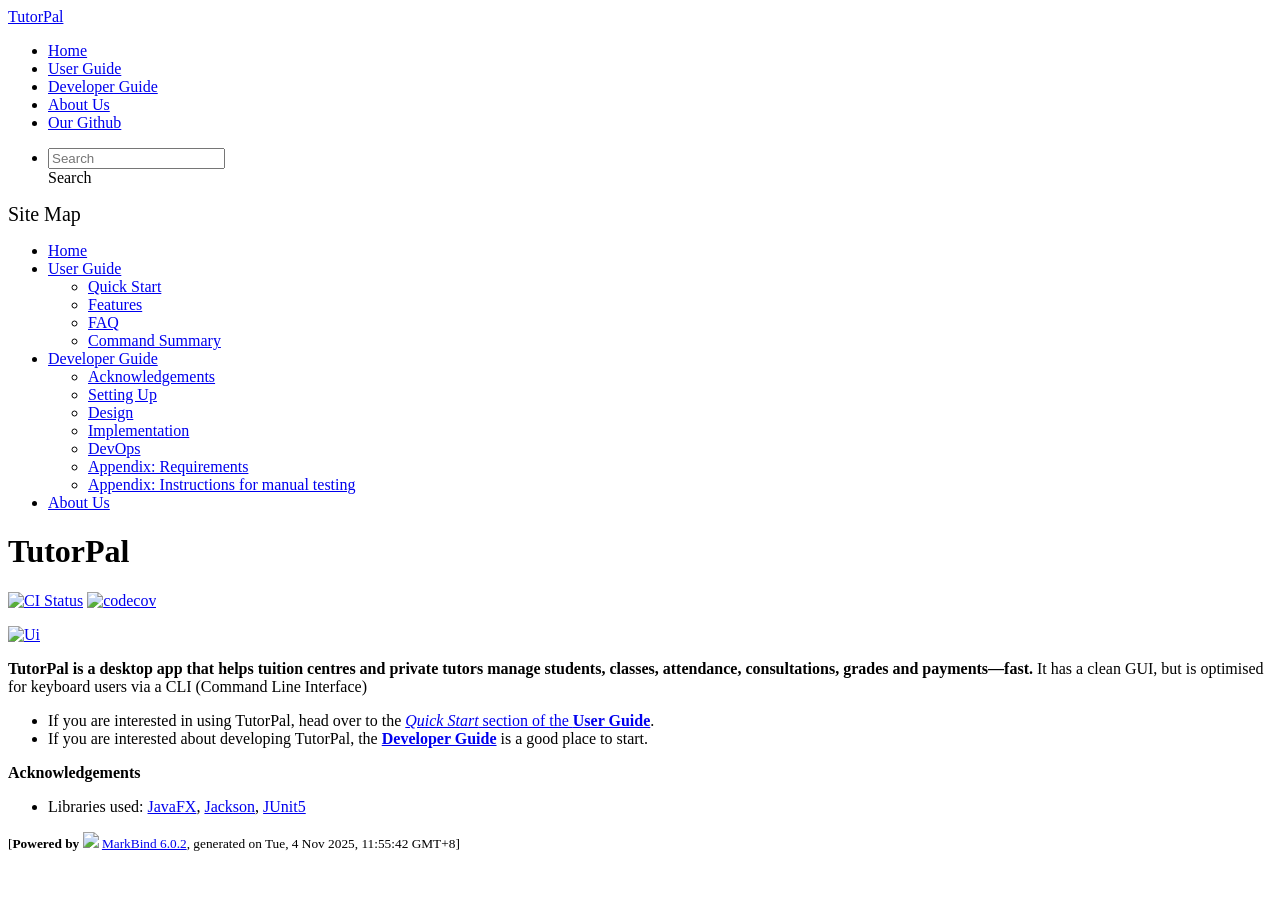
==== commit 236f9215: "deploy: 4c083b11feb5ffa4df9bfddd4c18d7000d34d32a" ====
--- a/index.html
+++ b/index.html
@@ -15,7 +15,7 @@
 <div id="app"><!--[--><header sticky><div data-v-2dc82f13><nav class="navbar navbar-expand-md d-print-none navbar-dark bg-dark" data-v-2dc82f13><div class="container-fluid" data-v-2dc82f13><div class="navbar-left" data-v-2dc82f13><!--[--><a href="/tp/index.html" title="Home" class="navbar-brand">TutorPal</a><!--]--></div><div class="navbar-default" data-v-2dc82f13><ul class="navbar-nav me-auto mt-2 mt-lg-0" data-v-2dc82f13><!--[--> <li><a href="/tp/index.html" class="nav-link">Home</a></li> <li><a href="/tp/UserGuide.html" class="nav-link">User Guide</a></li> <li><a href="/tp/DeveloperGuide.html" class="nav-link">Developer Guide</a></li> <li><a href="/tp/AboutUs.html" class="nav-link">About Us</a></li> <li><a href="https://github.com/AY2526S1-CS2103T-F11-2/tp/" target="_blank" class="nav-link"><span>Our Github</span></a></li> <!--]--></ul></div><ul class="navbar-nav navbar-right" data-v-2dc82f13><!--[--><li><form class="navbar-form"><div style="position:relative;" class="dropdown" data-v-00e26d0a><!--[--><input value="" data-bs-toggle="dropdown" type="text" class="form-control" placeholder="Search" autocomplete="off" data-v-00e26d0a><div class="form-control placeholder-div-hidden" data-v-00e26d0a>Search</div><!--]--><ul class="dropdown-menu search-dropdown-menu dropdown-menu-hidden dropdown-menu-end" data-v-00e26d0a><!--[--><!--]--></ul></div></form></li><!--]--></ul></div></nav><div style="display:none;" class="lower-navbar-container" data-v-2dc82f13><!--[--><!----><!----><!--]--></div></div></header> <div id="flex-body"><nav id="site-nav" data-v-6b1b63d2><!--[--><div class="site-nav-top"><div class="fw-bold mb-2" style="font-size:1.25rem;">Site Map</div></div> <div class="nav-component slim-scroll"><div class="site-nav-root"><!--[--><ul class="site-nav-list site-nav-list-root" data-v-6b1b63d2><!--[--><li><div class="site-nav-default-list-item site-nav-list-item-0" onclick="handleSiteNavClick(this)"><a href="/tp/index.html">Home</a></div></li> <li><div class="site-nav-default-list-item site-nav-list-item-0" onclick="handleSiteNavClick(this)"><a href="/tp/UserGuide.html">User Guide</a> <div class="site-nav-dropdown-btn-container"><i class="site-nav-dropdown-btn-icon site-nav-rotate-icon" onclick="handleSiteNavClick(this.parentNode.parentNode, false); event.stopPropagation();"><span class="glyphicon glyphicon-menu-down" aria-hidden="true"></span></i></div></div><ul class="site-nav-dropdown-container site-nav-dropdown-container-open site-nav-list"><li><div class="site-nav-default-list-item site-nav-list-item-1" onclick="handleSiteNavClick(this)"><a href="/tp/UserGuide.html#quick-start">Quick Start</a></div></li> <li><div class="site-nav-default-list-item site-nav-list-item-1" onclick="handleSiteNavClick(this)"><a href="/tp/UserGuide.html#features">Features</a></div></li> <li><div class="site-nav-default-list-item site-nav-list-item-1" onclick="handleSiteNavClick(this)"><a href="/tp/UserGuide.html#faq">FAQ</a></div></li> <li><div class="site-nav-default-list-item site-nav-list-item-1" onclick="handleSiteNavClick(this)"><a href="/tp/UserGuide.html#command-summary">Command Summary</a></div></li></ul></li> <li><div class="site-nav-default-list-item site-nav-list-item-0" onclick="handleSiteNavClick(this)"><a href="/tp/DeveloperGuide.html">Developer Guide</a> <div class="site-nav-dropdown-btn-container"><i class="site-nav-dropdown-btn-icon site-nav-rotate-icon" onclick="handleSiteNavClick(this.parentNode.parentNode, false); event.stopPropagation();"><span class="glyphicon glyphicon-menu-down" aria-hidden="true"></span></i></div></div><ul class="site-nav-dropdown-container site-nav-dropdown-container-open site-nav-list"><li><div class="site-nav-default-list-item site-nav-list-item-1" onclick="handleSiteNavClick(this)"><a href="/tp/DeveloperGuide.html#acknowledgements">Acknowledgements</a></div></li> <li><div class="site-nav-default-list-item site-nav-list-item-1" onclick="handleSiteNavClick(this)"><a href="/tp/DeveloperGuide.html#setting-up-getting-started">Setting Up</a></div></li> <li><div class="site-nav-default-list-item site-nav-list-item-1" onclick="handleSiteNavClick(this)"><a href="/tp/DeveloperGuide.html#design">Design</a></div></li> <li><div class="site-nav-default-list-item site-nav-list-item-1" onclick="handleSiteNavClick(this)"><a href="/tp/DeveloperGuide.html#implementation">Implementation</a></div></li> <li><div class="site-nav-default-list-item site-nav-list-item-1" onclick="handleSiteNavClick(this)"><a href="/tp/DeveloperGuide.html#documentation-logging-testing-configuration-dev-ops">DevOps</a></div></li> <li><div class="site-nav-default-list-item site-nav-list-item-1" onclick="handleSiteNavClick(this)"><a href="/tp/DeveloperGuide.html#appendix-requirements">Appendix: Requirements</a></div></li> <li><div class="site-nav-default-list-item site-nav-list-item-1" onclick="handleSiteNavClick(this)"><a href="/tp/DeveloperGuide.html#appendix-instructions-for-manual-testing">Appendix: Instructions for manual testing</a></div></li></ul></li> <li><div class="site-nav-default-list-item site-nav-list-item-0" onclick="handleSiteNavClick(this)"><a href="/tp/AboutUs.html">About Us</a></div></li><!--]--><!--v-if--></ul><!--]--></div></div><!--]--><!--v-if--></nav> <div id="content-wrapper"><h1 id="tutorpal">TutorPal<a class="fa fa-anchor" href="#tutorpal" onclick="event.stopPropagation()"></a></h1> <p><a href="https://github.com/se-edu/addressbook-level3/actions"><img src="https://github.com/se-edu/addressbook-level3/workflows/Java%20CI/badge.svg" alt="CI Status" class="img-fluid"></a> <a href="https://codecov.io/gh/se-edu/addressbook-level3"><img src="https://codecov.io/gh/se-edu/addressbook-level3/branch/master/graph/badge.svg" alt="codecov" class="img-fluid"></a></p> <p><a href="/tp/images/Ui.png" target="_self"><img src="/tp/images/Ui.png" alt="Ui" class="img-fluid"></a></p> <p><strong>TutorPal is a desktop app that helps tuition centres and
 private tutors manage students, classes, attendance, consultations,
 grades and payments—fast.</strong>
-It has a clean GUI, but is optimised for keyboard users via a CLI (Command Line Interface)</p> <ul><li>If you are interested in using TutorPal, head over to the <a href="/tp/UserGuide.html#quick-start"><em>Quick Start</em> section of the <strong>User Guide</strong></a>.</li> <li>If you are interested about developing TutorPal, the <a href="/tp/DeveloperGuide.html"><strong>Developer Guide</strong></a> is a good place to start.</li></ul> <p><strong>Acknowledgements</strong></p> <ul><li>Libraries used: <a href="https://openjfx.io/">JavaFX</a>, <a href="https://github.com/FasterXML/jackson">Jackson</a>, <a href="https://github.com/junit-team/junit5">JUnit5</a></li></ul></div> <nav id="page-nav" data-v-6b1b63d2><!--[--><div class="nav-component slim-scroll"></div><!--]--><!--v-if--></nav> <div class="scroll-top-button fa-lg d-print-none" style="display:none;bottom:2%;right:2%;position:fixed;" aria-hidden="true"><!--[--><i class="fas fa-arrow-circle-up"></i><!--]--></div></div> <footer><div class="text-center"><small>[<span><strong>Powered by</strong></span> <img src="https://markbind.org/favicon.ico" width="30"> <a href="https://markbind.org/">MarkBind 6.0.2</a>, generated on Tue, 4 Nov 2025, 11:50:13 GMT+8]</small></div></footer><!--]--></div>
+It has a clean GUI, but is optimised for keyboard users via a CLI (Command Line Interface)</p> <ul><li>If you are interested in using TutorPal, head over to the <a href="/tp/UserGuide.html#quick-start"><em>Quick Start</em> section of the <strong>User Guide</strong></a>.</li> <li>If you are interested about developing TutorPal, the <a href="/tp/DeveloperGuide.html"><strong>Developer Guide</strong></a> is a good place to start.</li></ul> <p><strong>Acknowledgements</strong></p> <ul><li>Libraries used: <a href="https://openjfx.io/">JavaFX</a>, <a href="https://github.com/FasterXML/jackson">Jackson</a>, <a href="https://github.com/junit-team/junit5">JUnit5</a></li></ul></div> <nav id="page-nav" data-v-6b1b63d2><!--[--><div class="nav-component slim-scroll"></div><!--]--><!--v-if--></nav> <div class="scroll-top-button fa-lg d-print-none" style="display:none;bottom:2%;right:2%;position:fixed;" aria-hidden="true"><!--[--><i class="fas fa-arrow-circle-up"></i><!--]--></div></div> <footer><div class="text-center"><small>[<span><strong>Powered by</strong></span> <img src="https://markbind.org/favicon.ico" width="30"> <a href="https://markbind.org/">MarkBind 6.0.2</a>, generated on Tue, 4 Nov 2025, 11:55:42 GMT+8]</small></div></footer><!--]--></div>
 </body><script src="/tp/markbind/js/bootstrap-utility.min.js"></script>
 <script src="/tp/markbind/js/polyfill.min.js"></script>
 <script src="/tp/markbind/js/vue.global.prod.min.js"></script>
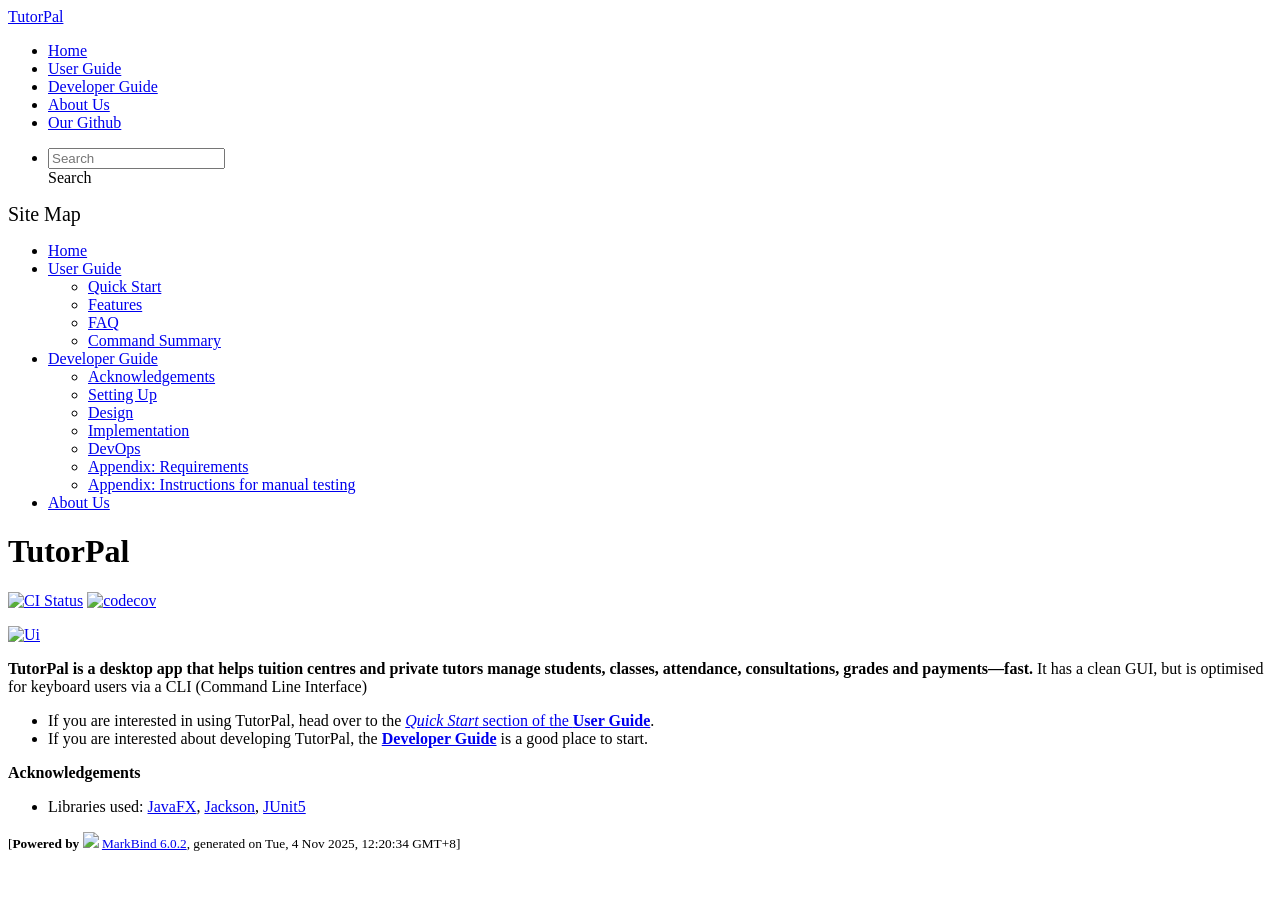
==== commit 8dd37529: "deploy: 7ddc9363e6cebfdccb9c0e2ae2f2e0b5b60d2af4" ====
--- a/index.html
+++ b/index.html
@@ -15,7 +15,7 @@
 <div id="app"><!--[--><header sticky><div data-v-2dc82f13><nav class="navbar navbar-expand-md d-print-none navbar-dark bg-dark" data-v-2dc82f13><div class="container-fluid" data-v-2dc82f13><div class="navbar-left" data-v-2dc82f13><!--[--><a href="/tp/index.html" title="Home" class="navbar-brand">TutorPal</a><!--]--></div><div class="navbar-default" data-v-2dc82f13><ul class="navbar-nav me-auto mt-2 mt-lg-0" data-v-2dc82f13><!--[--> <li><a href="/tp/index.html" class="nav-link">Home</a></li> <li><a href="/tp/UserGuide.html" class="nav-link">User Guide</a></li> <li><a href="/tp/DeveloperGuide.html" class="nav-link">Developer Guide</a></li> <li><a href="/tp/AboutUs.html" class="nav-link">About Us</a></li> <li><a href="https://github.com/AY2526S1-CS2103T-F11-2/tp/" target="_blank" class="nav-link"><span>Our Github</span></a></li> <!--]--></ul></div><ul class="navbar-nav navbar-right" data-v-2dc82f13><!--[--><li><form class="navbar-form"><div style="position:relative;" class="dropdown" data-v-00e26d0a><!--[--><input value="" data-bs-toggle="dropdown" type="text" class="form-control" placeholder="Search" autocomplete="off" data-v-00e26d0a><div class="form-control placeholder-div-hidden" data-v-00e26d0a>Search</div><!--]--><ul class="dropdown-menu search-dropdown-menu dropdown-menu-hidden dropdown-menu-end" data-v-00e26d0a><!--[--><!--]--></ul></div></form></li><!--]--></ul></div></nav><div style="display:none;" class="lower-navbar-container" data-v-2dc82f13><!--[--><!----><!----><!--]--></div></div></header> <div id="flex-body"><nav id="site-nav" data-v-6b1b63d2><!--[--><div class="site-nav-top"><div class="fw-bold mb-2" style="font-size:1.25rem;">Site Map</div></div> <div class="nav-component slim-scroll"><div class="site-nav-root"><!--[--><ul class="site-nav-list site-nav-list-root" data-v-6b1b63d2><!--[--><li><div class="site-nav-default-list-item site-nav-list-item-0" onclick="handleSiteNavClick(this)"><a href="/tp/index.html">Home</a></div></li> <li><div class="site-nav-default-list-item site-nav-list-item-0" onclick="handleSiteNavClick(this)"><a href="/tp/UserGuide.html">User Guide</a> <div class="site-nav-dropdown-btn-container"><i class="site-nav-dropdown-btn-icon site-nav-rotate-icon" onclick="handleSiteNavClick(this.parentNode.parentNode, false); event.stopPropagation();"><span class="glyphicon glyphicon-menu-down" aria-hidden="true"></span></i></div></div><ul class="site-nav-dropdown-container site-nav-dropdown-container-open site-nav-list"><li><div class="site-nav-default-list-item site-nav-list-item-1" onclick="handleSiteNavClick(this)"><a href="/tp/UserGuide.html#quick-start">Quick Start</a></div></li> <li><div class="site-nav-default-list-item site-nav-list-item-1" onclick="handleSiteNavClick(this)"><a href="/tp/UserGuide.html#features">Features</a></div></li> <li><div class="site-nav-default-list-item site-nav-list-item-1" onclick="handleSiteNavClick(this)"><a href="/tp/UserGuide.html#faq">FAQ</a></div></li> <li><div class="site-nav-default-list-item site-nav-list-item-1" onclick="handleSiteNavClick(this)"><a href="/tp/UserGuide.html#command-summary">Command Summary</a></div></li></ul></li> <li><div class="site-nav-default-list-item site-nav-list-item-0" onclick="handleSiteNavClick(this)"><a href="/tp/DeveloperGuide.html">Developer Guide</a> <div class="site-nav-dropdown-btn-container"><i class="site-nav-dropdown-btn-icon site-nav-rotate-icon" onclick="handleSiteNavClick(this.parentNode.parentNode, false); event.stopPropagation();"><span class="glyphicon glyphicon-menu-down" aria-hidden="true"></span></i></div></div><ul class="site-nav-dropdown-container site-nav-dropdown-container-open site-nav-list"><li><div class="site-nav-default-list-item site-nav-list-item-1" onclick="handleSiteNavClick(this)"><a href="/tp/DeveloperGuide.html#acknowledgements">Acknowledgements</a></div></li> <li><div class="site-nav-default-list-item site-nav-list-item-1" onclick="handleSiteNavClick(this)"><a href="/tp/DeveloperGuide.html#setting-up-getting-started">Setting Up</a></div></li> <li><div class="site-nav-default-list-item site-nav-list-item-1" onclick="handleSiteNavClick(this)"><a href="/tp/DeveloperGuide.html#design">Design</a></div></li> <li><div class="site-nav-default-list-item site-nav-list-item-1" onclick="handleSiteNavClick(this)"><a href="/tp/DeveloperGuide.html#implementation">Implementation</a></div></li> <li><div class="site-nav-default-list-item site-nav-list-item-1" onclick="handleSiteNavClick(this)"><a href="/tp/DeveloperGuide.html#documentation-logging-testing-configuration-dev-ops">DevOps</a></div></li> <li><div class="site-nav-default-list-item site-nav-list-item-1" onclick="handleSiteNavClick(this)"><a href="/tp/DeveloperGuide.html#appendix-requirements">Appendix: Requirements</a></div></li> <li><div class="site-nav-default-list-item site-nav-list-item-1" onclick="handleSiteNavClick(this)"><a href="/tp/DeveloperGuide.html#appendix-instructions-for-manual-testing">Appendix: Instructions for manual testing</a></div></li></ul></li> <li><div class="site-nav-default-list-item site-nav-list-item-0" onclick="handleSiteNavClick(this)"><a href="/tp/AboutUs.html">About Us</a></div></li><!--]--><!--v-if--></ul><!--]--></div></div><!--]--><!--v-if--></nav> <div id="content-wrapper"><h1 id="tutorpal">TutorPal<a class="fa fa-anchor" href="#tutorpal" onclick="event.stopPropagation()"></a></h1> <p><a href="https://github.com/se-edu/addressbook-level3/actions"><img src="https://github.com/se-edu/addressbook-level3/workflows/Java%20CI/badge.svg" alt="CI Status" class="img-fluid"></a> <a href="https://codecov.io/gh/se-edu/addressbook-level3"><img src="https://codecov.io/gh/se-edu/addressbook-level3/branch/master/graph/badge.svg" alt="codecov" class="img-fluid"></a></p> <p><a href="/tp/images/Ui.png" target="_self"><img src="/tp/images/Ui.png" alt="Ui" class="img-fluid"></a></p> <p><strong>TutorPal is a desktop app that helps tuition centres and
 private tutors manage students, classes, attendance, consultations,
 grades and payments—fast.</strong>
-It has a clean GUI, but is optimised for keyboard users via a CLI (Command Line Interface)</p> <ul><li>If you are interested in using TutorPal, head over to the <a href="/tp/UserGuide.html#quick-start"><em>Quick Start</em> section of the <strong>User Guide</strong></a>.</li> <li>If you are interested about developing TutorPal, the <a href="/tp/DeveloperGuide.html"><strong>Developer Guide</strong></a> is a good place to start.</li></ul> <p><strong>Acknowledgements</strong></p> <ul><li>Libraries used: <a href="https://openjfx.io/">JavaFX</a>, <a href="https://github.com/FasterXML/jackson">Jackson</a>, <a href="https://github.com/junit-team/junit5">JUnit5</a></li></ul></div> <nav id="page-nav" data-v-6b1b63d2><!--[--><div class="nav-component slim-scroll"></div><!--]--><!--v-if--></nav> <div class="scroll-top-button fa-lg d-print-none" style="display:none;bottom:2%;right:2%;position:fixed;" aria-hidden="true"><!--[--><i class="fas fa-arrow-circle-up"></i><!--]--></div></div> <footer><div class="text-center"><small>[<span><strong>Powered by</strong></span> <img src="https://markbind.org/favicon.ico" width="30"> <a href="https://markbind.org/">MarkBind 6.0.2</a>, generated on Tue, 4 Nov 2025, 11:55:42 GMT+8]</small></div></footer><!--]--></div>
+It has a clean GUI, but is optimised for keyboard users via a CLI (Command Line Interface)</p> <ul><li>If you are interested in using TutorPal, head over to the <a href="/tp/UserGuide.html#quick-start"><em>Quick Start</em> section of the <strong>User Guide</strong></a>.</li> <li>If you are interested about developing TutorPal, the <a href="/tp/DeveloperGuide.html"><strong>Developer Guide</strong></a> is a good place to start.</li></ul> <p><strong>Acknowledgements</strong></p> <ul><li>Libraries used: <a href="https://openjfx.io/">JavaFX</a>, <a href="https://github.com/FasterXML/jackson">Jackson</a>, <a href="https://github.com/junit-team/junit5">JUnit5</a></li></ul></div> <nav id="page-nav" data-v-6b1b63d2><!--[--><div class="nav-component slim-scroll"></div><!--]--><!--v-if--></nav> <div class="scroll-top-button fa-lg d-print-none" style="display:none;bottom:2%;right:2%;position:fixed;" aria-hidden="true"><!--[--><i class="fas fa-arrow-circle-up"></i><!--]--></div></div> <footer><div class="text-center"><small>[<span><strong>Powered by</strong></span> <img src="https://markbind.org/favicon.ico" width="30"> <a href="https://markbind.org/">MarkBind 6.0.2</a>, generated on Tue, 4 Nov 2025, 12:20:34 GMT+8]</small></div></footer><!--]--></div>
 </body><script src="/tp/markbind/js/bootstrap-utility.min.js"></script>
 <script src="/tp/markbind/js/polyfill.min.js"></script>
 <script src="/tp/markbind/js/vue.global.prod.min.js"></script>
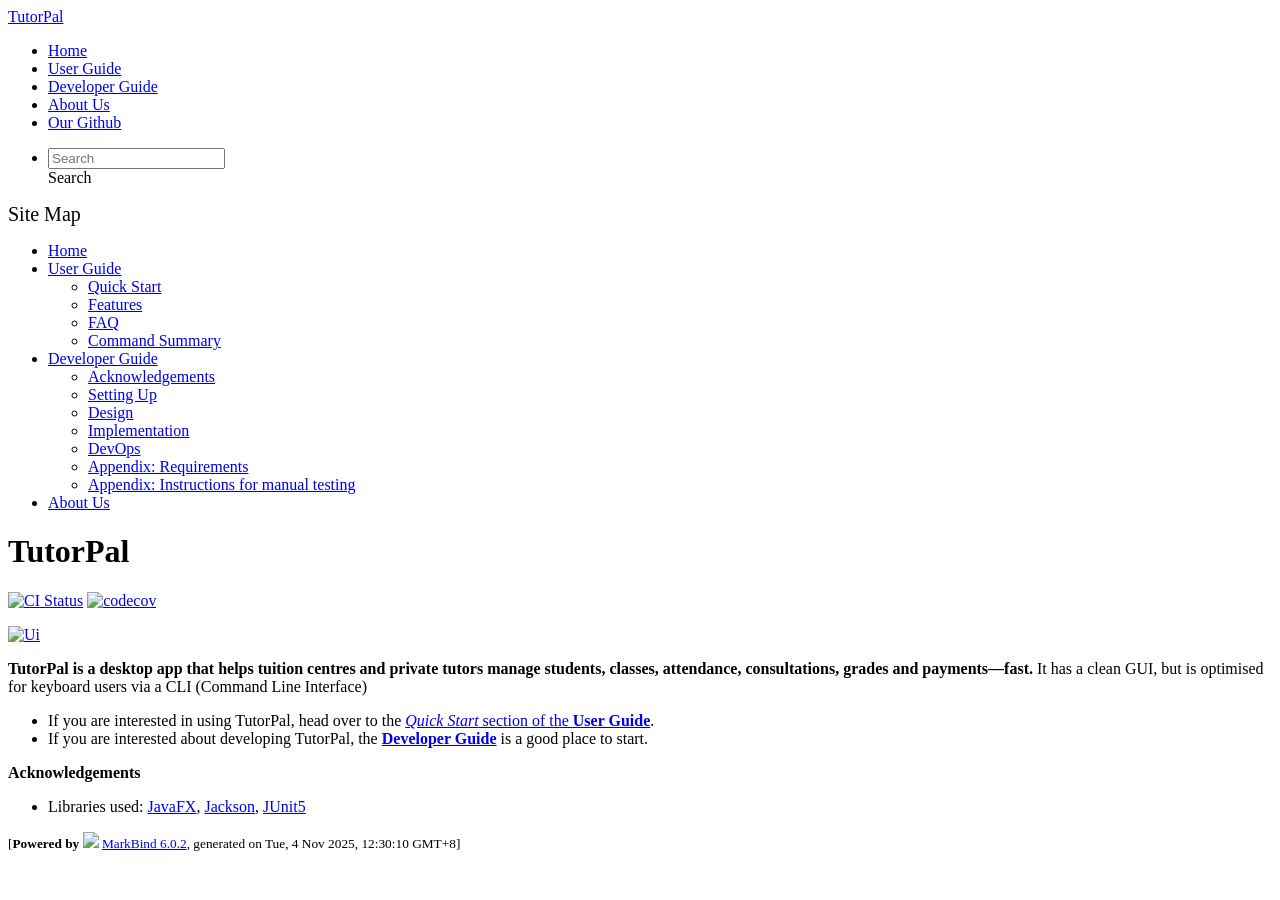
==== commit a26bf67b: "deploy: 152f97b195ad77ed4590d01c25edf246400084cb" ====
--- a/index.html
+++ b/index.html
@@ -15,7 +15,7 @@
 <div id="app"><!--[--><header sticky><div data-v-2dc82f13><nav class="navbar navbar-expand-md d-print-none navbar-dark bg-dark" data-v-2dc82f13><div class="container-fluid" data-v-2dc82f13><div class="navbar-left" data-v-2dc82f13><!--[--><a href="/tp/index.html" title="Home" class="navbar-brand">TutorPal</a><!--]--></div><div class="navbar-default" data-v-2dc82f13><ul class="navbar-nav me-auto mt-2 mt-lg-0" data-v-2dc82f13><!--[--> <li><a href="/tp/index.html" class="nav-link">Home</a></li> <li><a href="/tp/UserGuide.html" class="nav-link">User Guide</a></li> <li><a href="/tp/DeveloperGuide.html" class="nav-link">Developer Guide</a></li> <li><a href="/tp/AboutUs.html" class="nav-link">About Us</a></li> <li><a href="https://github.com/AY2526S1-CS2103T-F11-2/tp/" target="_blank" class="nav-link"><span>Our Github</span></a></li> <!--]--></ul></div><ul class="navbar-nav navbar-right" data-v-2dc82f13><!--[--><li><form class="navbar-form"><div style="position:relative;" class="dropdown" data-v-00e26d0a><!--[--><input value="" data-bs-toggle="dropdown" type="text" class="form-control" placeholder="Search" autocomplete="off" data-v-00e26d0a><div class="form-control placeholder-div-hidden" data-v-00e26d0a>Search</div><!--]--><ul class="dropdown-menu search-dropdown-menu dropdown-menu-hidden dropdown-menu-end" data-v-00e26d0a><!--[--><!--]--></ul></div></form></li><!--]--></ul></div></nav><div style="display:none;" class="lower-navbar-container" data-v-2dc82f13><!--[--><!----><!----><!--]--></div></div></header> <div id="flex-body"><nav id="site-nav" data-v-6b1b63d2><!--[--><div class="site-nav-top"><div class="fw-bold mb-2" style="font-size:1.25rem;">Site Map</div></div> <div class="nav-component slim-scroll"><div class="site-nav-root"><!--[--><ul class="site-nav-list site-nav-list-root" data-v-6b1b63d2><!--[--><li><div class="site-nav-default-list-item site-nav-list-item-0" onclick="handleSiteNavClick(this)"><a href="/tp/index.html">Home</a></div></li> <li><div class="site-nav-default-list-item site-nav-list-item-0" onclick="handleSiteNavClick(this)"><a href="/tp/UserGuide.html">User Guide</a> <div class="site-nav-dropdown-btn-container"><i class="site-nav-dropdown-btn-icon site-nav-rotate-icon" onclick="handleSiteNavClick(this.parentNode.parentNode, false); event.stopPropagation();"><span class="glyphicon glyphicon-menu-down" aria-hidden="true"></span></i></div></div><ul class="site-nav-dropdown-container site-nav-dropdown-container-open site-nav-list"><li><div class="site-nav-default-list-item site-nav-list-item-1" onclick="handleSiteNavClick(this)"><a href="/tp/UserGuide.html#quick-start">Quick Start</a></div></li> <li><div class="site-nav-default-list-item site-nav-list-item-1" onclick="handleSiteNavClick(this)"><a href="/tp/UserGuide.html#features">Features</a></div></li> <li><div class="site-nav-default-list-item site-nav-list-item-1" onclick="handleSiteNavClick(this)"><a href="/tp/UserGuide.html#faq">FAQ</a></div></li> <li><div class="site-nav-default-list-item site-nav-list-item-1" onclick="handleSiteNavClick(this)"><a href="/tp/UserGuide.html#command-summary">Command Summary</a></div></li></ul></li> <li><div class="site-nav-default-list-item site-nav-list-item-0" onclick="handleSiteNavClick(this)"><a href="/tp/DeveloperGuide.html">Developer Guide</a> <div class="site-nav-dropdown-btn-container"><i class="site-nav-dropdown-btn-icon site-nav-rotate-icon" onclick="handleSiteNavClick(this.parentNode.parentNode, false); event.stopPropagation();"><span class="glyphicon glyphicon-menu-down" aria-hidden="true"></span></i></div></div><ul class="site-nav-dropdown-container site-nav-dropdown-container-open site-nav-list"><li><div class="site-nav-default-list-item site-nav-list-item-1" onclick="handleSiteNavClick(this)"><a href="/tp/DeveloperGuide.html#acknowledgements">Acknowledgements</a></div></li> <li><div class="site-nav-default-list-item site-nav-list-item-1" onclick="handleSiteNavClick(this)"><a href="/tp/DeveloperGuide.html#setting-up-getting-started">Setting Up</a></div></li> <li><div class="site-nav-default-list-item site-nav-list-item-1" onclick="handleSiteNavClick(this)"><a href="/tp/DeveloperGuide.html#design">Design</a></div></li> <li><div class="site-nav-default-list-item site-nav-list-item-1" onclick="handleSiteNavClick(this)"><a href="/tp/DeveloperGuide.html#implementation">Implementation</a></div></li> <li><div class="site-nav-default-list-item site-nav-list-item-1" onclick="handleSiteNavClick(this)"><a href="/tp/DeveloperGuide.html#documentation-logging-testing-configuration-dev-ops">DevOps</a></div></li> <li><div class="site-nav-default-list-item site-nav-list-item-1" onclick="handleSiteNavClick(this)"><a href="/tp/DeveloperGuide.html#appendix-requirements">Appendix: Requirements</a></div></li> <li><div class="site-nav-default-list-item site-nav-list-item-1" onclick="handleSiteNavClick(this)"><a href="/tp/DeveloperGuide.html#appendix-instructions-for-manual-testing">Appendix: Instructions for manual testing</a></div></li></ul></li> <li><div class="site-nav-default-list-item site-nav-list-item-0" onclick="handleSiteNavClick(this)"><a href="/tp/AboutUs.html">About Us</a></div></li><!--]--><!--v-if--></ul><!--]--></div></div><!--]--><!--v-if--></nav> <div id="content-wrapper"><h1 id="tutorpal">TutorPal<a class="fa fa-anchor" href="#tutorpal" onclick="event.stopPropagation()"></a></h1> <p><a href="https://github.com/se-edu/addressbook-level3/actions"><img src="https://github.com/se-edu/addressbook-level3/workflows/Java%20CI/badge.svg" alt="CI Status" class="img-fluid"></a> <a href="https://codecov.io/gh/se-edu/addressbook-level3"><img src="https://codecov.io/gh/se-edu/addressbook-level3/branch/master/graph/badge.svg" alt="codecov" class="img-fluid"></a></p> <p><a href="/tp/images/Ui.png" target="_self"><img src="/tp/images/Ui.png" alt="Ui" class="img-fluid"></a></p> <p><strong>TutorPal is a desktop app that helps tuition centres and
 private tutors manage students, classes, attendance, consultations,
 grades and payments—fast.</strong>
-It has a clean GUI, but is optimised for keyboard users via a CLI (Command Line Interface)</p> <ul><li>If you are interested in using TutorPal, head over to the <a href="/tp/UserGuide.html#quick-start"><em>Quick Start</em> section of the <strong>User Guide</strong></a>.</li> <li>If you are interested about developing TutorPal, the <a href="/tp/DeveloperGuide.html"><strong>Developer Guide</strong></a> is a good place to start.</li></ul> <p><strong>Acknowledgements</strong></p> <ul><li>Libraries used: <a href="https://openjfx.io/">JavaFX</a>, <a href="https://github.com/FasterXML/jackson">Jackson</a>, <a href="https://github.com/junit-team/junit5">JUnit5</a></li></ul></div> <nav id="page-nav" data-v-6b1b63d2><!--[--><div class="nav-component slim-scroll"></div><!--]--><!--v-if--></nav> <div class="scroll-top-button fa-lg d-print-none" style="display:none;bottom:2%;right:2%;position:fixed;" aria-hidden="true"><!--[--><i class="fas fa-arrow-circle-up"></i><!--]--></div></div> <footer><div class="text-center"><small>[<span><strong>Powered by</strong></span> <img src="https://markbind.org/favicon.ico" width="30"> <a href="https://markbind.org/">MarkBind 6.0.2</a>, generated on Tue, 4 Nov 2025, 12:20:34 GMT+8]</small></div></footer><!--]--></div>
+It has a clean GUI, but is optimised for keyboard users via a CLI (Command Line Interface)</p> <ul><li>If you are interested in using TutorPal, head over to the <a href="/tp/UserGuide.html#quick-start"><em>Quick Start</em> section of the <strong>User Guide</strong></a>.</li> <li>If you are interested about developing TutorPal, the <a href="/tp/DeveloperGuide.html"><strong>Developer Guide</strong></a> is a good place to start.</li></ul> <p><strong>Acknowledgements</strong></p> <ul><li>Libraries used: <a href="https://openjfx.io/">JavaFX</a>, <a href="https://github.com/FasterXML/jackson">Jackson</a>, <a href="https://github.com/junit-team/junit5">JUnit5</a></li></ul></div> <nav id="page-nav" data-v-6b1b63d2><!--[--><div class="nav-component slim-scroll"></div><!--]--><!--v-if--></nav> <div class="scroll-top-button fa-lg d-print-none" style="display:none;bottom:2%;right:2%;position:fixed;" aria-hidden="true"><!--[--><i class="fas fa-arrow-circle-up"></i><!--]--></div></div> <footer><div class="text-center"><small>[<span><strong>Powered by</strong></span> <img src="https://markbind.org/favicon.ico" width="30"> <a href="https://markbind.org/">MarkBind 6.0.2</a>, generated on Tue, 4 Nov 2025, 12:30:10 GMT+8]</small></div></footer><!--]--></div>
 </body><script src="/tp/markbind/js/bootstrap-utility.min.js"></script>
 <script src="/tp/markbind/js/polyfill.min.js"></script>
 <script src="/tp/markbind/js/vue.global.prod.min.js"></script>
